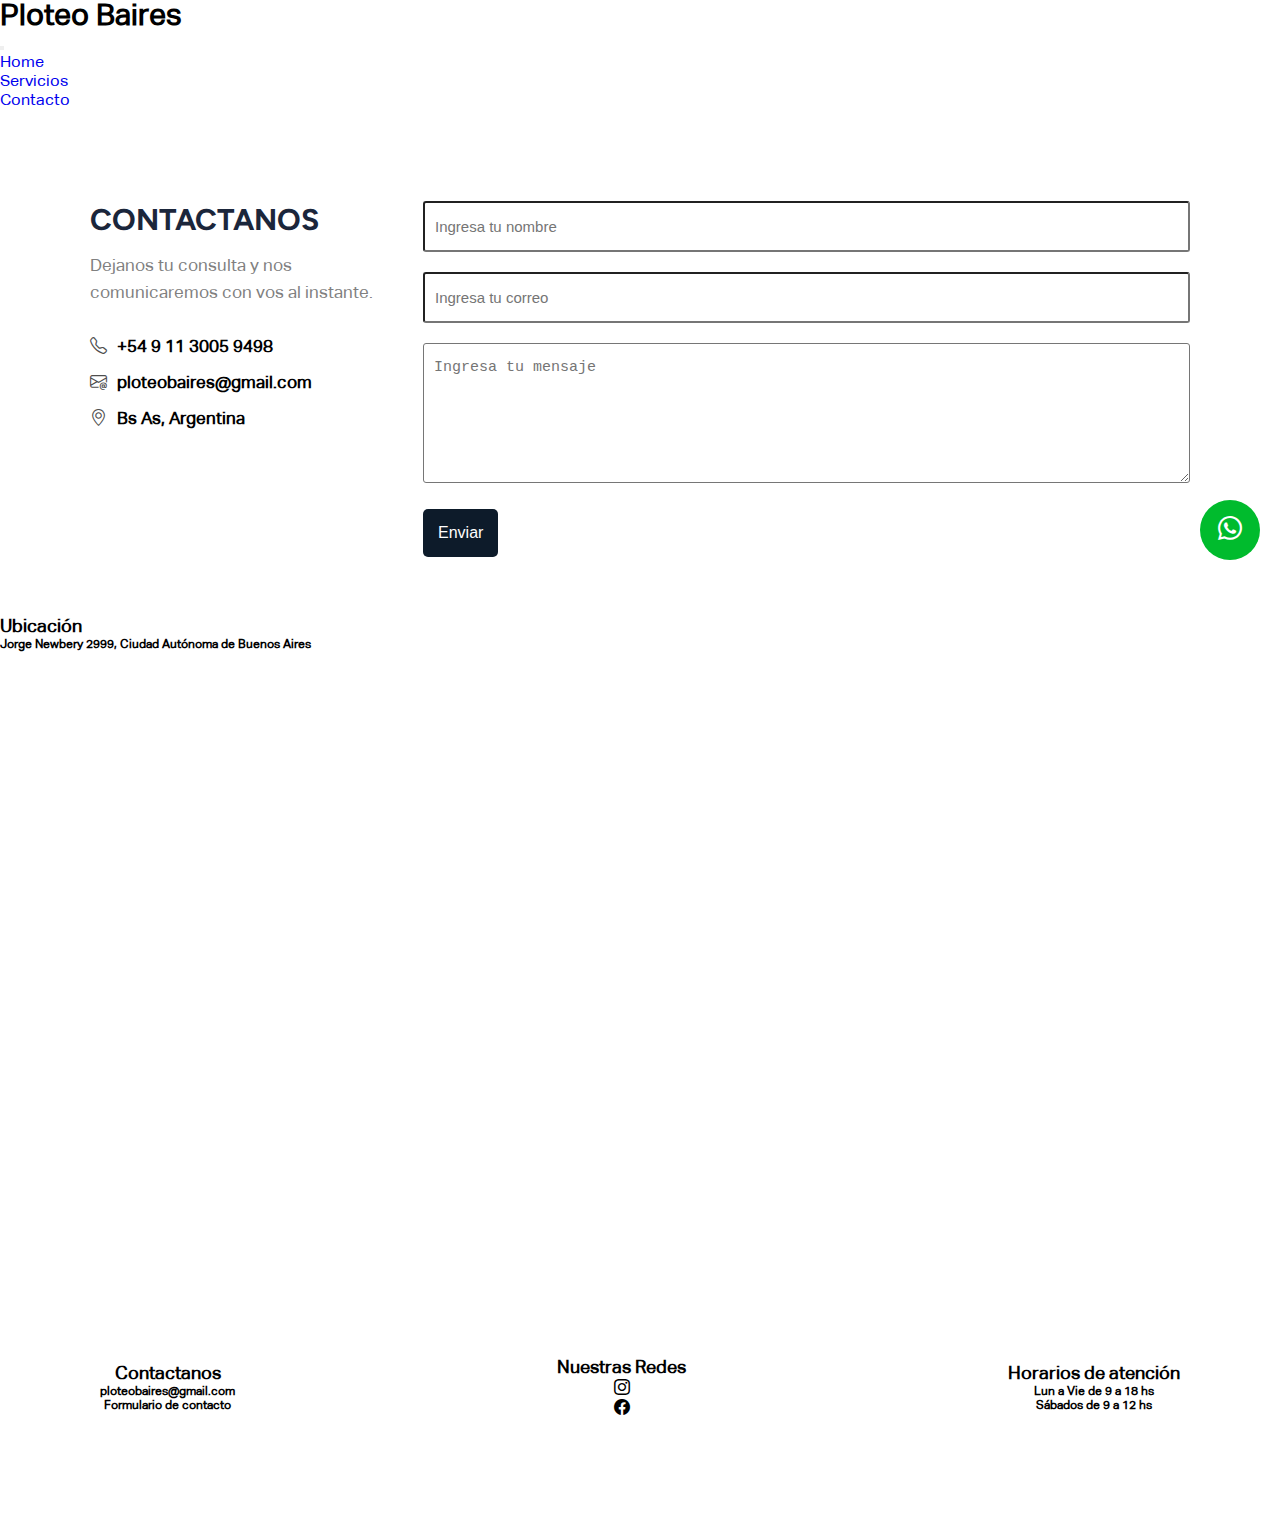
==== pages/contacto.html @ 6331b6a5 "se cambiaron datos de contacto" ====
<!DOCTYPE html>
<html lang="en">

<head>
  <meta charset="UTF-8">
  <meta http-equiv="X-UA-Compatible" content="IE=edge">
  <meta name="viewport" content="width=device-width, initial-scale=1.0">
  <link href="https://cdn.jsdelivr.net/npm/bootstrap@5.3.0-alpha3/dist/css/bootstrap.min.css" rel="stylesheet"
    integrity="sha384-KK94CHFLLe+nY2dmCWGMq91rCGa5gtU4mk92HdvYe+M/SXH301p5ILy+dN9+nJOZ" crossorigin="anonymous">
  <link rel="stylesheet" href="https://cdn.jsdelivr.net/npm/bootstrap-icons@1.10.5/font/bootstrap-icons.css">
  <link href="https://unpkg.com/aos@2.3.1/dist/aos.css" rel="stylesheet">
  <link rel="preconnect" href="https://fonts.googleapis.com">
  <link rel="preconnect" href="https://fonts.gstatic.com" crossorigin>
  <link href="https://fonts.googleapis.com/css2?family=Amatic+SC:wght@400;700&family=Figtree:wght@700&family=Geologica:wght@500&family=Urbanist:wght@100&display=swap" rel="stylesheet">
  <link rel="stylesheet" href="../css/main.css">
  <meta name="description" content="Contactanos para poder enviarte un presupuesto adaptado a tus proyectos">
  <title>Nuestros datos de contacto</title>
</head>

<body class="div-fondo">

  <header class="navbar navbar-expand-lg bg-body-tertiary">
    <div class="container">
      <a class="navbar-brand" href="#">
        <h1>Ploteo Baires</h1>
      </a>
      <button class="navbar-toggler" type="button" data-bs-toggle="collapse" data-bs-target="#navbarNav"
        aria-controls="navbarNav" aria-expanded="false" aria-label="Toggle navigation">
        <span class="navbar-toggler-icon"></span>
      </button>
      <nav class="collapse navbar-collapse justify-content-center" id="navbarNav">
        <ul class="navbar-nav">
          <li class="nav-item">
            <a class="nav-link active" aria-current="page" href="../index.html">Home</a>
          </li>
          <!-- <li class="nav-item">
            <a class="nav-link" href="nosotros.html">Nosotros</a>
          </li>
          <li class="nav-item">
            <a class="nav-link" href="productos.html">Productos</a>
          </li> -->
          <li class="nav-item">
            <a class="nav-link" href="servicios.html">Servicios</a>
          </li>
          <li class="nav-item">
            <a class="nav-link" href="contacto.html">Contacto</a>
          </li>
        </ul>
      </nav>
    </div>
  </header>

  <main>

    <div class="caja-wp">
      <a href="https://walink.co/87fef9" target="_blank"><i class="bi bi-whatsapp"></i></a>
  </div>

    <!-- -----------formulario----------------- -->

    <div class="container-form">

      <div class="info-form">
        <h2>CONTACTANOS</h2>
        <p>Dejanos tu consulta y nos comunicaremos con vos al instante.</p>
        <a href="https://walink.co/87fef9"><i class="bi bi-telephone"></i>+54 9 11 3005 9498</a>
        <a href="https://mail.google.com/mail/u/0/?ogbl#inbox"><i class="bi bi-envelope-at"></i>ploteobaires@gmail.com</a>
        <a href="#ubicacion"><i class="bi bi-geo-alt"></i>Bs As, Argentina</a>
      </div>
      <form action="#" autocomplete="off"> <input type="text" name="Nombre" placeholder="Ingresa tu nombre"
          class="campo"> <input type="email" name="email" placeholder="Ingresa tu correo" class="campo"><textarea
          name="mensaje" placeholder="Ingresa tu mensaje"></textarea> <input type="submit" name="enviar" value="Enviar"
          class="btn-enviar">
      </form>

    </div>


    <!-- ------------mapa--------------- -->

    <section class="mapa" id="ubicacion">

      <h2>Ubicación</h2>
      <h3>Jorge Newbery 2999, Ciudad Autónoma de Buenos Aires</h3>

      <iframe
        src="https://www.google.com/maps/embed?pb=!1m18!1m12!1m3!1d3285.073767229154!2d-58.44830308856715!3d-34.57699997285107!2m3!1f0!2f0!3f0!3m2!1i1024!2i768!4f13.1!3m3!1m2!1s0x95bcb5ea1e71a8f7%3A0x324980c06b685a67!2sJorge%20Newbery%202999%2C%20C1426CYC%20CABA!5e0!3m2!1ses!2sar!4v1682470802626!5m2!1ses!2sar"
        width="1440" height="600" style="border:0;" allowfullscreen="" loading="lazy"
        referrerpolicy="no-referrer-when-downgrade"></iframe>

    </section>

  </main>

  <footer class="footer">

    <div>
      <h2>Contactanos</h2>
      <h3><a href="https://mail.google.com/mail/u/0/?ogbl#inbox" target="_blank">ploteobaires@gmail.com</a>
      </h3>
      <h4><a href="contacto.html" target="_blank">Formulario de contacto</a></h4>
    </div>

    <div>
      <h2>Nuestras Redes</h2>
      <ul class="list-redes">
        <li class="list-redes-item">
          <a class="link-redes" href="https://instagram.com/ploteobaires" target="_blank
  "><span class="texto-redes">Instagram</span><i class="bi bi-instagram redes-icono"></i></a>
        </li>
        <a class="link-redes" href="https://www.facebook.com/ploteo.baires/" target="_blank
  "><span class="texto-redes">Facebook</span><i class="bi bi-facebook redes-icono"></i></a>
        </li>
      </ul>
    </div>

    <div>
      <h2>Horarios de atención</h2>
      <h3>Lun a Vie de 9 a 18 hs</h3>
      <h4>Sábados de 9 a 12 hs</h4>
    </div>

  </footer>

  <script src="https://cdn.jsdelivr.net/npm/bootstrap@5.3.0-alpha3/dist/js/bootstrap.bundle.min.js"
    integrity="sha384-ENjdO4Dr2bkBIFxQpeoTz1HIcje39Wm4jDKdf19U8gI4ddQ3GYNS7NTKfAdVQSZe"
    crossorigin="anonymous"></script>

  <script src="https://unpkg.com/aos@2.3.1/dist/aos.js"></script>

  <script>
    AOS.init();
  </script>

</body>

</html>
---- css/main.css ----
* {
  margin: 0%;
  padding: 0%;
  box-sizing: border-box;
}

ul,
ol {
  list-style: none;
}

@font-face {
  font-family: Aktiv;
  src: url("../fonts/AktivGrotesk-Regular.ttf");
}
a {
  text-decoration: none;
}
a:hover {
  color: #cbcbcb;
}

.btn {
  padding: 15px;
  font-size: 16px;
  border: none;
  outline: 0px;
  background: #0d1b2a;
  color: #ffffff;
  border-radius: 20px;
  cursor: pointer;
  transition: all 300ms ease;
}
.btn:hover {
  background: #dedede;
  color: #cbcbcb;
}

.btn__ligth {
  background-color: aliceblue;
  border: none;
  color: azure;
}
.btn__ligth:hover {
  background-color: aquamarine;
}
.btn__black {
  background-color: black;
  color: beige;
}
.btn__black:hover {
  background-color: bisque;
  color: black;
}

.contenedor {
  display: flex;
  justify-content: center;
  align-items: center;
}

header {
  background-color: white;
  color: black;
}

/* comentarios con alt + shift + a */
/* o seleccionando: control + barra (/) */
h1 {
  font-family: "Aktiv", sans-serif;
  font-size: 30px;
  color: #000000;
}

.navbar {
  font-family: "Aktiv", sans-serif;
  position: sticky;
  top: 0;
  z-index: 1;
}
.navbar a:hover {
  color: #cbcbcb;
}

.section {
  display: flex;
  justify-content: center;
  align-items: center;
  flex-wrap: wrap;
  margin: 60px;
  gap: 80px;
}

.tarjeta {
  width: 320px;
  height: 450px;
  border-radius: 5px;
  background-color: #ffffff;
  overflow: hidden;
  text-align: center;
  position: relative;
}
.tarjeta img {
  width: 100%;
  height: 250px;
  margin-bottom: 15px;
}
.tarjeta-cont {
  color: grey;
  display: flex;
  flex-direction: column;
  padding: 10px;
}

.palabra-destacada {
  font-family: "Figtree", sans-serif;
  font-size: 20px;
  color: #1b263b;
}

.button {
  padding: 5px;
  font-size: 16px;
  border: none;
  outline: 0px;
  background: #0d1b2a;
  color: #ffffff;
  border-radius: 20px;
  cursor: pointer;
  transition: all 300ms ease;
}
.button:hover {
  background: #dedede;
  color: #cbcbcb;
}

.btn-card {
  margin-top: 10px;
}

@media (min-width: 768px) {
  .section {
    display: flex;
    justify-content: center;
    align-items: center;
    flex-direction: column;
  }
  .tarjeta {
    width: 480px;
    height: 600px;
    background-color: #ffffff;
    border-radius: 10px;
    overflow: hidden;
    text-align: center;
    position: relative;
  }
  .tarjeta img {
    width: 100%;
    height: 375px;
  }
}
@media (min-width: 1200px) {
  .section {
    display: flex;
    justify-content: center;
    align-items: center;
    flex-direction: row;
    margin: 60px;
    gap: 60px;
  }
  .tarjeta {
    width: 320px;
    height: 450px;
    background-color: #ffffff;
    border-radius: 10px;
    overflow: hidden;
    text-align: center;
    position: relative;
  }
  .tarjeta img {
    width: 100%;
    height: 250px;
  }
}
.footer {
  background-color: #ffffff;
  display: flex;
  justify-content: center;
  align-items: center;
  flex-direction: column;
  text-align: center;
  padding: 100px;
  gap: 50px;
  flex-wrap: wrap;
}

footer div a {
  color: #000000;
}
footer div a:hover {
  color: #cbcbcb;
}

h2 {
  font-size: 18px;
  color: #000000;
}

h3,
h4 {
  font-size: 12px;
  color: #000000;
}

.texto-redes {
  display: flex;
  justify-content: center;
  align-items: center;
}

.link-redes {
  display: flex;
  justify-content: center;
  align-items: center;
  gap: 10px;
}

.texto-redes {
  display: none;
}

@media (min-width: 768px) {
  .footer {
    display: flex;
    flex-direction: row;
    justify-content: space-between;
  }
  .texto-redes {
    display: none;
  }
}
body {
  font-family: "Aktiv", sans-serif;
  font-size: 16px;
  color: #252422;
  background-color: #fffcf2;
  overflow-x: hidden;
  margin: 0%;
}

/* ------img fondo------- */
.div-fondo {
  background: #ffffff;
}

/* portada con efecto parallax */
/* -----whatsapp----- */
.caja-wp {
  background-color: #00bb2d;
  min-width: 60px;
  height: 60px;
  border-radius: 100px;
  margin: 0;
  display: flex;
  flex-direction: column;
  justify-content: center;
  align-items: center;
  position: fixed;
  top: 500px;
  right: 20px;
  z-index: 1;
}
.caja-wp i {
  font-size: 1.5rem;
  color: #ffffff;
}

.c-title {
  font-size: 30px;
  font-family: "Figtree", sans-serif;
  color: #1b263b;
}

.c-text {
  font-size: 17px;
  color: grey;
}

.rotate-vert-center {
  animation: rotate-vert-center 2s cubic-bezier(0.455, 0.03, 0.515, 0.955) 1s both;
}
@keyframes rotate-vert-center {
  0% {
    transform: rotateY(0);
  }
  100% {
    transform: rotateY(360deg);
  }
}
.sobre-productos {
  padding: 16px;
  margin-top: 60px;
}

.sobre-titulo {
  display: flex;
  justify-content: center;
  align-items: center;
  font-family: "Figtree", sans-serif;
  font-size: 30px;
  font-weight: bold;
  color: #1b263b;
}

.sobre-articulo-texto {
  display: flex;
  justify-content: center;
  align-items: center;
  font-size: 17px;
  font-weight: bold;
  color: grey;
}

.cont-vid-productos {
  display: flex;
  justify-content: center;
  align-items: center;
}

@media (min-width: 768px) {
  .cont-vid-productos {
    display: flex;
    justify-content: center;
    align-items: center;
  }
  .cont-vid-productos video {
    width: 700px;
    height: 500px;
    -o-object-fit: cover;
       object-fit: cover;
  }
}
.c-azul {
  font-family: "Figtree", sans-serif;
  color: #1b263b;
  font-size: 30px;
}

.c-gris {
  font-size: 17px;
  color: grey;
}

.btn-gris {
  padding: 15px;
  font-size: 16px;
  border: none;
  outline: 0px;
  background: #0d1b2a;
  color: #ffffff;
  border-radius: 20px;
  cursor: pointer;
  transition: all 300ms ease;
}
.btn-gris:hover {
  background: #dedede;
  color: #cbcbcb;
}

.container-form {
  margin-top: 60px;
}
.container-form h2 {
  display: flex;
  justify-content: center;
  align-items: center;
  margin-bottom: 15px;
  font-family: "Figtree", sans-serif;
  font-size: 30px;
  color: #1b263b;
}
.container-form p {
  display: flex;
  justify-content: center;
  align-items: center;
  font-size: 17px;
  color: grey;
  line-height: 1.6;
  margin-bottom: 30px;
}
.container-form a {
  font-size: 17px;
  display: flex;
  justify-content: center;
  align-items: center;
  text-decoration: none;
  width: 100%;
  margin-bottom: 15px;
  color: #000000;
  font-weight: 700;
}
.container-form a:hover {
  color: #cbcbcb;
}
.container-form a i {
  color: #4e4e4e;
  margin-right: 10px;
}
.container-form a i:hover {
  color: #cbcbcb;
}
.container-form form .campo,
.container-form textarea {
  width: 767px;
  padding: 15px 10px;
  font-size: 15px;
  border: 1px solid color rgb(0, 0, 0);
  margin-bottom: 20px;
  border-radius: 3px;
  outline: 0px;
}
.container-form form .campo textarea,
.container-form textarea textarea {
  width: 767px;
  min-height: 140px;
  max-height: 150px;
  border: 1px solid color rgb(0, 0, 0);
}
.container-form form textarea {
  min-height: 140px;
  max-height: 150px;
}
.container-form .btn-enviar {
  padding: 15px;
  font-size: 16px;
  border: none;
  outline: 0px;
  background: #0d1b2a;
  color: #ffffff;
  border-radius: 5px;
  cursor: pointer;
  transition: all 300ms ease;
}
.container-form .btn-enviar:hover {
  background: #dedede;
  color: #cbcbcb;
}

.mapa {
  margin-top: 60px;
}

@media (min-width: 768px) {
  .container-form {
    width: 100%;
    max-width: 1100px;
    margin: auto;
    display: grid;
    grid-template-columns: repeat(2, 1fr);
    gap: 50px;
    margin-top: 90px;
  }
  .container-form h2 {
    display: inline-block;
    margin-bottom: 15px;
  }
  .container-form p {
    line-height: 1.6;
    margin-bottom: 30px;
  }
  .container-form a {
    display: inline-block;
    text-decoration: none;
  }
}/*# sourceMappingURL=main.css.map */
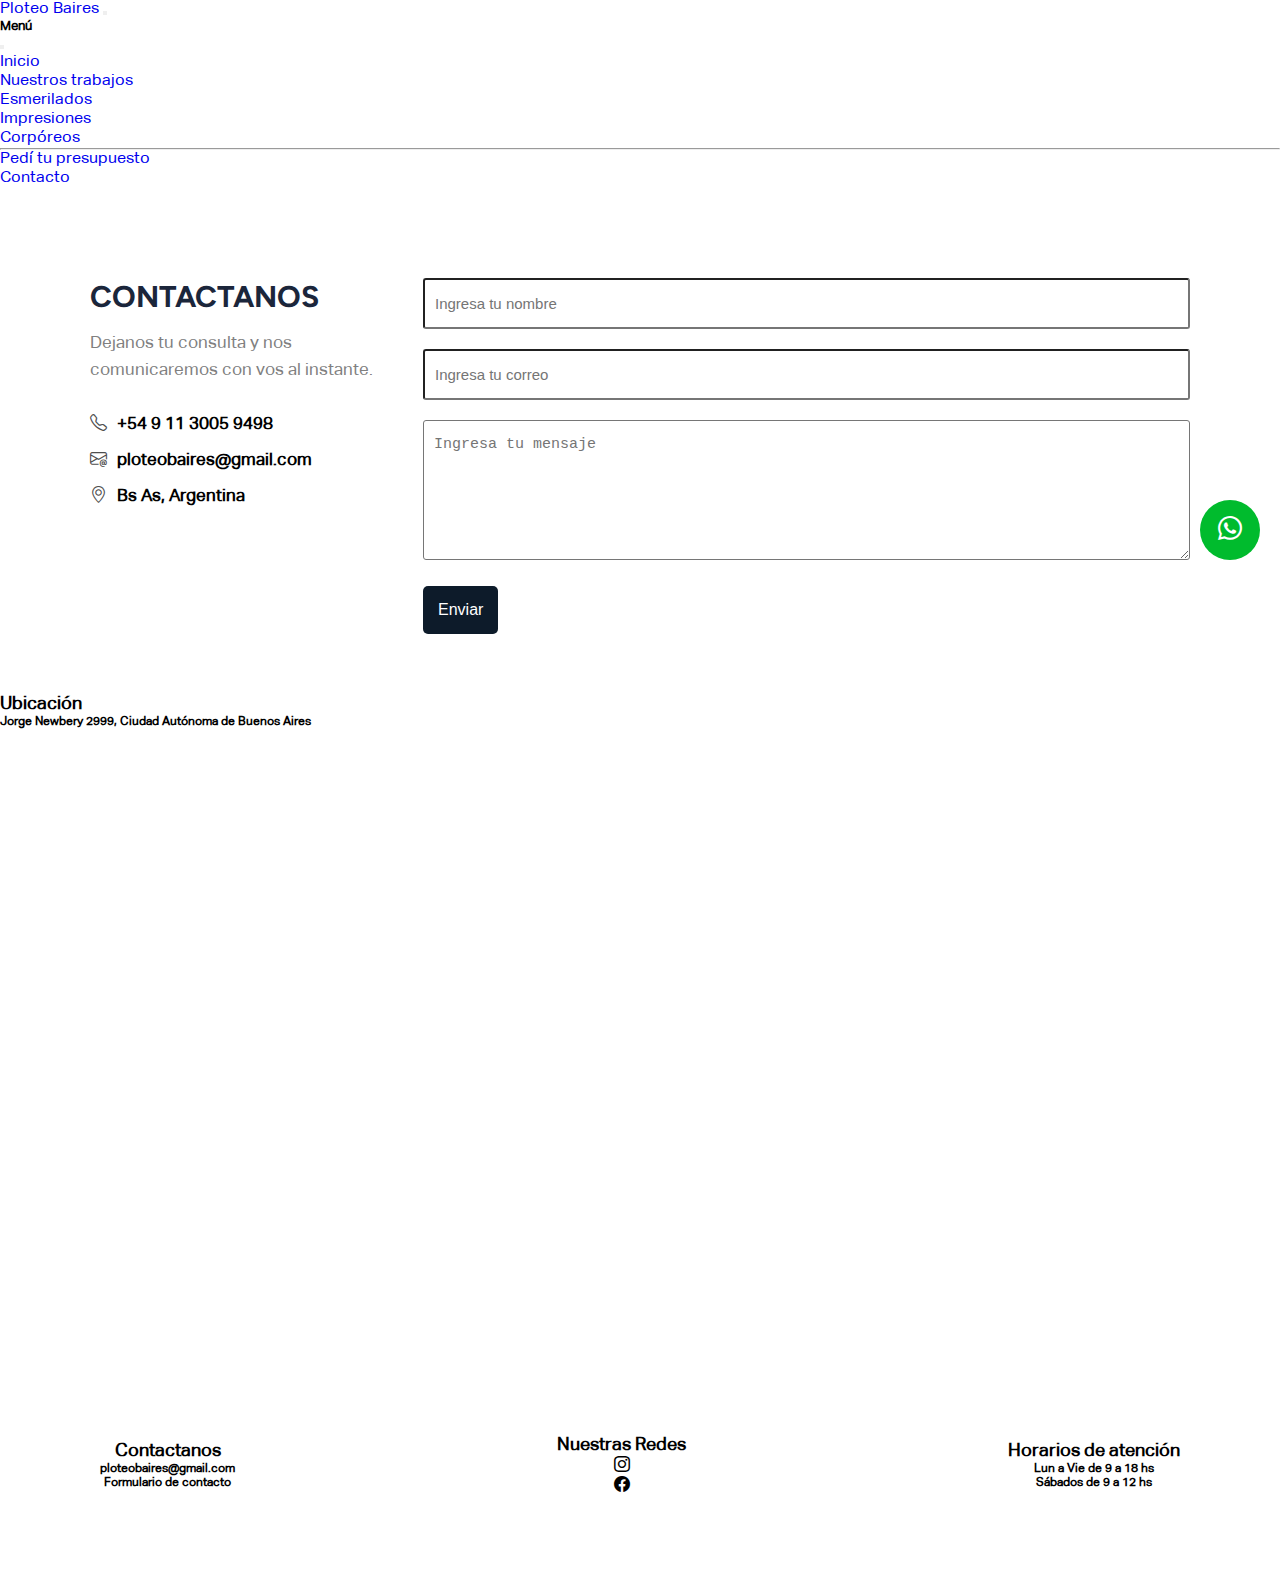
==== commit b9aa358f: "se modificó la nav" ====
--- a/pages/contacto.html
+++ b/pages/contacto.html
@@ -19,36 +19,53 @@
 
 <body class="div-fondo">
 
-  <header class="navbar navbar-expand-lg bg-body-tertiary">
-    <div class="container">
-      <a class="navbar-brand" href="#">
-        <h1>Ploteo Baires</h1>
-      </a>
-      <button class="navbar-toggler" type="button" data-bs-toggle="collapse" data-bs-target="#navbarNav"
-        aria-controls="navbarNav" aria-expanded="false" aria-label="Toggle navigation">
-        <span class="navbar-toggler-icon"></span>
-      </button>
-      <nav class="collapse navbar-collapse justify-content-center" id="navbarNav">
-        <ul class="navbar-nav">
-          <li class="nav-item">
-            <a class="nav-link active" aria-current="page" href="../index.html">Home</a>
-          </li>
-          <!-- <li class="nav-item">
-            <a class="nav-link" href="nosotros.html">Nosotros</a>
-          </li>
-          <li class="nav-item">
-            <a class="nav-link" href="productos.html">Productos</a>
-          </li> -->
-          <li class="nav-item">
-            <a class="nav-link" href="servicios.html">Servicios</a>
-          </li>
-          <li class="nav-item">
-            <a class="nav-link" href="contacto.html">Contacto</a>
-          </li>
-        </ul>
-      </nav>
+  <header class="navbar navbar-dark bg-dark fixed-top">
+    <div class="container-fluid">
+        <a class="navbar-brand" href="#">Ploteo Baires</a>
+        <button class="navbar-toggler" type="button" data-bs-toggle="offcanvas"
+            data-bs-target="#offcanvasDarkNavbar" aria-controls="offcanvasDarkNavbar"
+            aria-label="Toggle navigation">
+            <span class="navbar-toggler-icon"></span>
+        </button>
+        <div class="offcanvas offcanvas-end text-bg-dark" tabindex="-1" id="offcanvasDarkNavbar"
+            aria-labelledby="offcanvasDarkNavbarLabel">
+            <div class="offcanvas-header">
+                <h5 class="offcanvas-title" id="offcanvasDarkNavbarLabel">Menú</h5>
+                <button type="button" class="btn-close btn-close-white" data-bs-dismiss="offcanvas"
+                    aria-label="Close"></button>
+            </div>
+            <div class="offcanvas-body">
+                <ul class="navbar-nav justify-content-end flex-grow-1 pe-3">
+                    <li class="nav-item">
+                        <a class="nav-link active" aria-current="page" href="../index.html">Inicio</a>
+                    </li>
+                    <li class="nav-item dropdown">
+                        <a class="nav-link dropdown-toggle" href="#" role="button" data-bs-toggle="dropdown"
+                            aria-expanded="false">
+                            Nuestros trabajos
+                        </a>
+                        <ul class="dropdown-menu dropdown-menu-dark">
+                            <li><a class="dropdown-item" href="#">Esmerilados</a></li>
+                            <li><a class="dropdown-item" href="#">Impresiones</a></li>
+                            <li><a class="dropdown-item" href="#">Corpóreos</a></li>
+                            <hr class="dropdown-divider">
+                    </li>
+                    <li><a class="dropdown-item" href="#">Pedí tu presupuesto</a></li>
+                </ul>
+                </li>
+                <li class="nav-item">
+                    <a class="nav-link" href="contacto.html">Contacto</a>
+                </li>
+                </ul>
+                <!-- <form class="d-flex mt-3" role="search">
+        <input class="form-control me-2" type="search" placeholder="Search" aria-label="Search">
+        <button class="btn btn-success" type="submit">Search</button>
+      </form> -->
+            </div>
+        </div>
     </div>
-  </header>
+    </nav>
+</header>
 
   <main>
 
--- a/css/main.css
+++ b/css/main.css
@@ -17,7 +17,7 @@
   text-decoration: none;
 }
 a:hover {
-  color: #cbcbcb;
+  color: #E0E1DD;
 }
 
 .btn {
@@ -25,7 +25,7 @@
   font-size: 16px;
   border: none;
   outline: 0px;
-  background: #0d1b2a;
+  background: #0D1B2A;
   color: #ffffff;
   border-radius: 20px;
   cursor: pointer;
@@ -33,7 +33,7 @@
 }
 .btn:hover {
   background: #dedede;
-  color: #cbcbcb;
+  color: #E0E1DD;
 }
 
 .btn__ligth {
@@ -79,7 +79,7 @@
   z-index: 1;
 }
 .navbar a:hover {
-  color: #cbcbcb;
+  color: #E0E1DD;
 }
 
 .section {
@@ -123,7 +123,7 @@
   font-size: 16px;
   border: none;
   outline: 0px;
-  background: #0d1b2a;
+  background: #0D1B2A;
   color: #ffffff;
   border-radius: 20px;
   cursor: pointer;
@@ -131,7 +131,7 @@
 }
 .button:hover {
   background: #dedede;
-  color: #cbcbcb;
+  color: #E0E1DD;
 }
 
 .btn-card {
@@ -198,7 +198,7 @@
   color: #000000;
 }
 footer div a:hover {
-  color: #cbcbcb;
+  color: #E0E1DD;
 }
 
 h2 {
@@ -356,7 +356,7 @@
   font-size: 16px;
   border: none;
   outline: 0px;
-  background: #0d1b2a;
+  background: #0D1B2A;
   color: #ffffff;
   border-radius: 20px;
   cursor: pointer;
@@ -364,7 +364,7 @@
 }
 .btn-gris:hover {
   background: #dedede;
-  color: #cbcbcb;
+  color: #E0E1DD;
 }
 
 .container-form {
@@ -400,14 +400,14 @@
   font-weight: 700;
 }
 .container-form a:hover {
-  color: #cbcbcb;
+  color: #E0E1DD;
 }
 .container-form a i {
   color: #4e4e4e;
   margin-right: 10px;
 }
 .container-form a i:hover {
-  color: #cbcbcb;
+  color: #E0E1DD;
 }
 .container-form form .campo,
 .container-form textarea {
@@ -435,7 +435,7 @@
   font-size: 16px;
   border: none;
   outline: 0px;
-  background: #0d1b2a;
+  background: #0D1B2A;
   color: #ffffff;
   border-radius: 5px;
   cursor: pointer;
@@ -443,7 +443,7 @@
 }
 .container-form .btn-enviar:hover {
   background: #dedede;
-  color: #cbcbcb;
+  color: #E0E1DD;
 }
 
 .mapa {
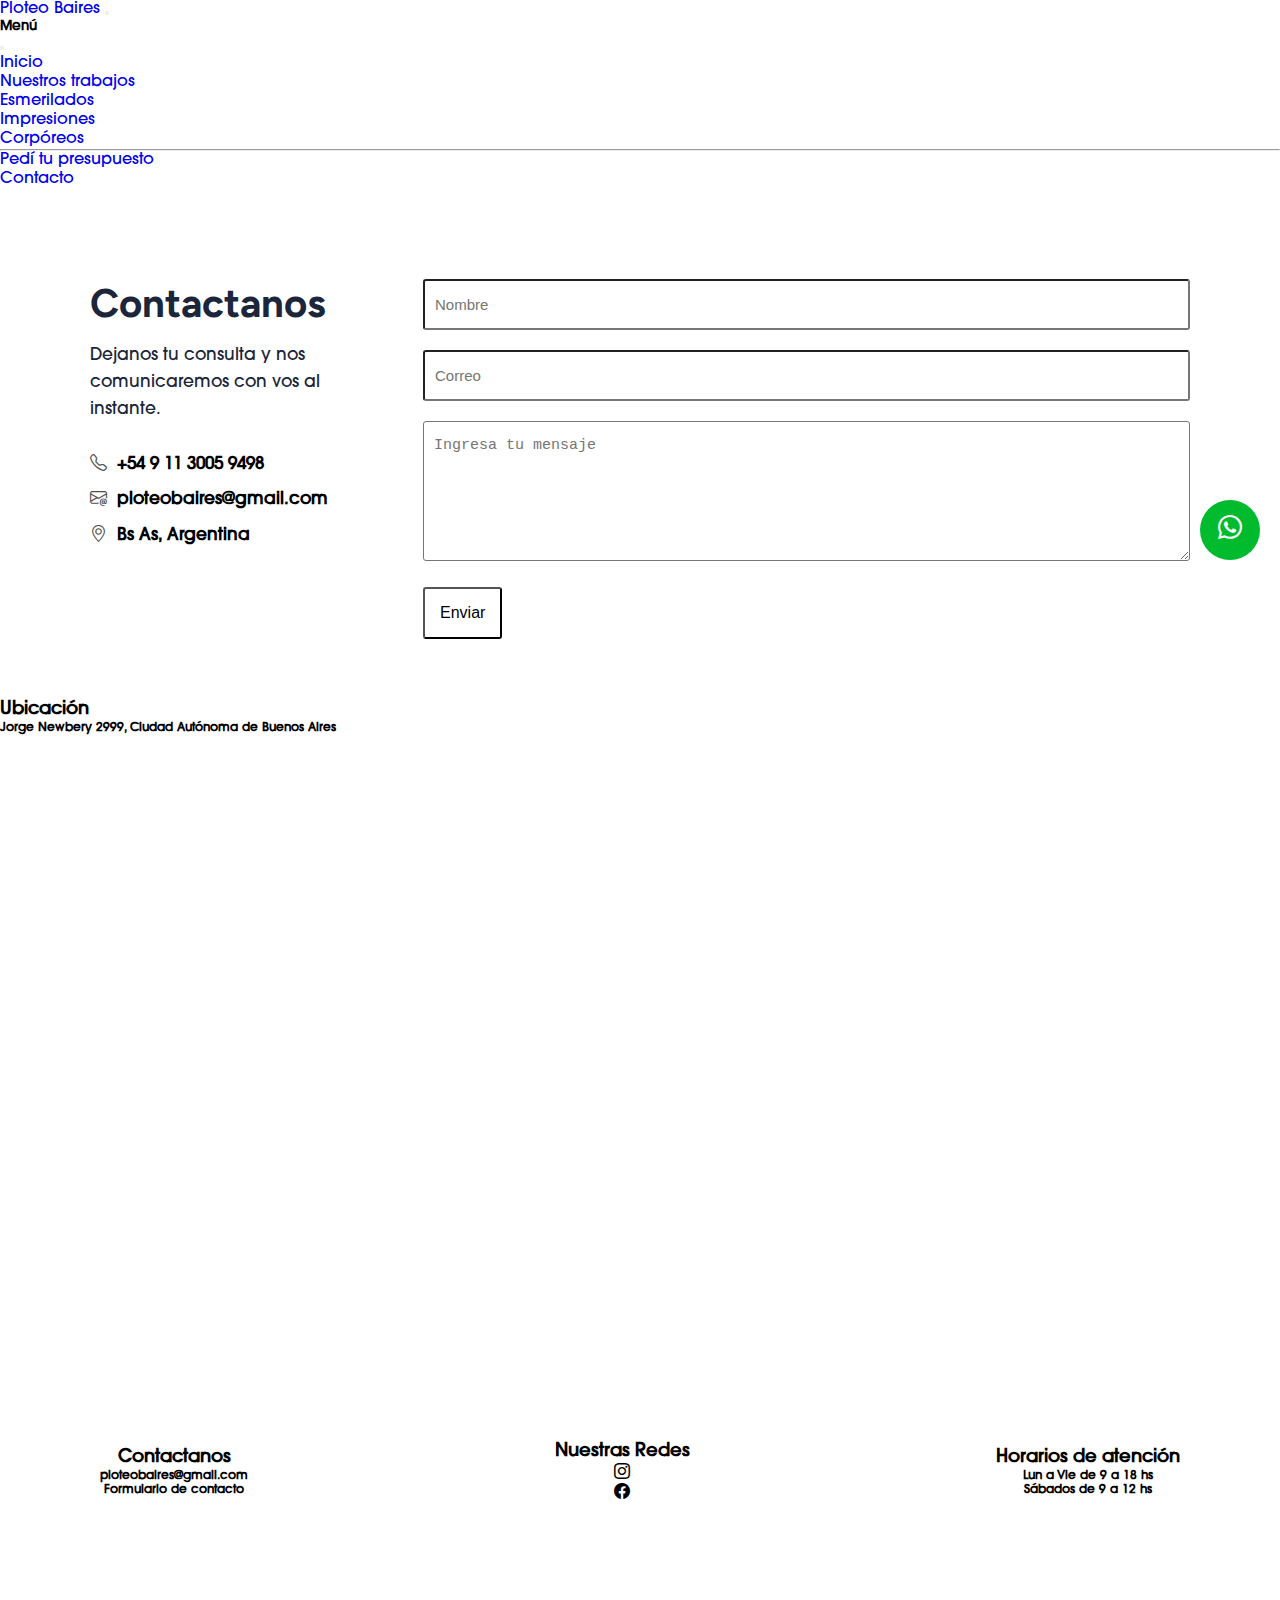
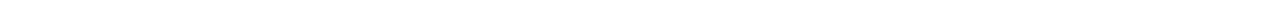
==== commit 819a1620: "se agregaron fotos" ====
--- a/pages/contacto.html
+++ b/pages/contacto.html
@@ -21,7 +21,7 @@
 
   <header class="navbar navbar-dark bg-dark fixed-top">
     <div class="container-fluid">
-        <a class="navbar-brand" href="#">Ploteo Baires</a>
+        <a class="navbar-brand" href="../index.html">Ploteo Baires</a>
         <button class="navbar-toggler" type="button" data-bs-toggle="offcanvas"
             data-bs-target="#offcanvasDarkNavbar" aria-controls="offcanvasDarkNavbar"
             aria-label="Toggle navigation">
@@ -78,14 +78,14 @@
     <div class="container-form">
 
       <div class="info-form">
-        <h2>CONTACTANOS</h2>
+        <h2>Contactanos</h2>
         <p>Dejanos tu consulta y nos comunicaremos con vos al instante.</p>
         <a href="https://walink.co/87fef9"><i class="bi bi-telephone"></i>+54 9 11 3005 9498</a>
         <a href="https://mail.google.com/mail/u/0/?ogbl#inbox"><i class="bi bi-envelope-at"></i>ploteobaires@gmail.com</a>
         <a href="#ubicacion"><i class="bi bi-geo-alt"></i>Bs As, Argentina</a>
       </div>
-      <form action="#" autocomplete="off"> <input type="text" name="Nombre" placeholder="Ingresa tu nombre"
-          class="campo"> <input type="email" name="email" placeholder="Ingresa tu correo" class="campo"><textarea
+      <form action="#" autocomplete="off"> <input type="text" name="Nombre" placeholder="Nombre"
+          class="campo"> <input type="email" name="email" placeholder="Correo" class="campo"><textarea
           name="mensaje" placeholder="Ingresa tu mensaje"></textarea> <input type="submit" name="enviar" value="Enviar"
           class="btn-enviar">
       </form>
--- a/css/main.css
+++ b/css/main.css
@@ -10,8 +10,8 @@
 }
 
 @font-face {
-  font-family: Aktiv;
-  src: url("../fonts/AktivGrotesk-Regular.ttf");
+  font-family: ITCavant;
+  src: url("../fonts/ITC Avant Garde Gothic Pro-Medium.otf");
 }
 a {
   text-decoration: none;
@@ -25,7 +25,7 @@
   font-size: 16px;
   border: none;
   outline: 0px;
-  background: #0D1B2A;
+  background: #ffffff;
   color: #ffffff;
   border-radius: 20px;
   cursor: pointer;
@@ -67,13 +67,13 @@
 /* comentarios con alt + shift + a */
 /* o seleccionando: control + barra (/) */
 h1 {
-  font-family: "Aktiv", sans-serif;
+  font-family: "ITCavant", sans-serif;
   font-size: 30px;
   color: #000000;
 }
 
 .navbar {
-  font-family: "Aktiv", sans-serif;
+  font-family: "ITCavant", sans-serif;
   position: sticky;
   top: 0;
   z-index: 1;
@@ -123,7 +123,7 @@
   font-size: 16px;
   border: none;
   outline: 0px;
-  background: #0D1B2A;
+  background: #ffffff;
   color: #ffffff;
   border-radius: 20px;
   cursor: pointer;
@@ -240,7 +240,7 @@
   }
 }
 body {
-  font-family: "Aktiv", sans-serif;
+  font-family: "ITCavant", sans-serif;
   font-size: 16px;
   color: #252422;
   background-color: #fffcf2;
@@ -254,6 +254,33 @@
 }
 
 /* portada con efecto parallax */
+.portada-index {
+  background-color: #ffffff;
+  height: 850px;
+  background-image: url("../img/graf3.jpg");
+  background-repeat: no-repeat;
+  background-position: center;
+  background-attachment: fixed;
+}
+
+.portada-index2 {
+  background-color: #ffffff;
+  height: 850px;
+  background-image: url("../img/esm4.jpg");
+  background-repeat: no-repeat;
+  background-position: center;
+  background-attachment: scroll;
+}
+
+.portada-index3 {
+  background-color: #ffffff;
+  height: 850px;
+  background-image: url("../img/esm2.jpg");
+  background-repeat: no-repeat;
+  background-position: center;
+  background-attachment: unset;
+}
+
 /* -----whatsapp----- */
 .caja-wp {
   background-color: #00bb2d;
@@ -356,7 +383,7 @@
   font-size: 16px;
   border: none;
   outline: 0px;
-  background: #0D1B2A;
+  background: #ffffff;
   color: #ffffff;
   border-radius: 20px;
   cursor: pointer;
@@ -376,7 +403,7 @@
   align-items: center;
   margin-bottom: 15px;
   font-family: "Figtree", sans-serif;
-  font-size: 30px;
+  font-size: 40px;
   color: #1b263b;
 }
 .container-form p {
@@ -384,7 +411,7 @@
   justify-content: center;
   align-items: center;
   font-size: 17px;
-  color: grey;
+  color: #1b263b;
   line-height: 1.6;
   margin-bottom: 30px;
 }
@@ -414,7 +441,7 @@
   width: 767px;
   padding: 15px 10px;
   font-size: 15px;
-  border: 1px solid color rgb(0, 0, 0);
+  border: 1px solid color #000000;
   margin-bottom: 20px;
   border-radius: 3px;
   outline: 0px;
@@ -424,7 +451,7 @@
   width: 767px;
   min-height: 140px;
   max-height: 150px;
-  border: 1px solid color rgb(0, 0, 0);
+  border: 1px solid color #000000;
 }
 .container-form form textarea {
   min-height: 140px;
@@ -433,16 +460,16 @@
 .container-form .btn-enviar {
   padding: 15px;
   font-size: 16px;
-  border: none;
+  border: 1px solid color #000000;
   outline: 0px;
-  background: #0D1B2A;
-  color: #ffffff;
-  border-radius: 5px;
+  background: #ffffff;
+  color: #000000;
+  border-radius: 3px;
   cursor: pointer;
   transition: all 300ms ease;
 }
 .container-form .btn-enviar:hover {
-  background: #dedede;
+  background: #000000;
   color: #E0E1DD;
 }
 
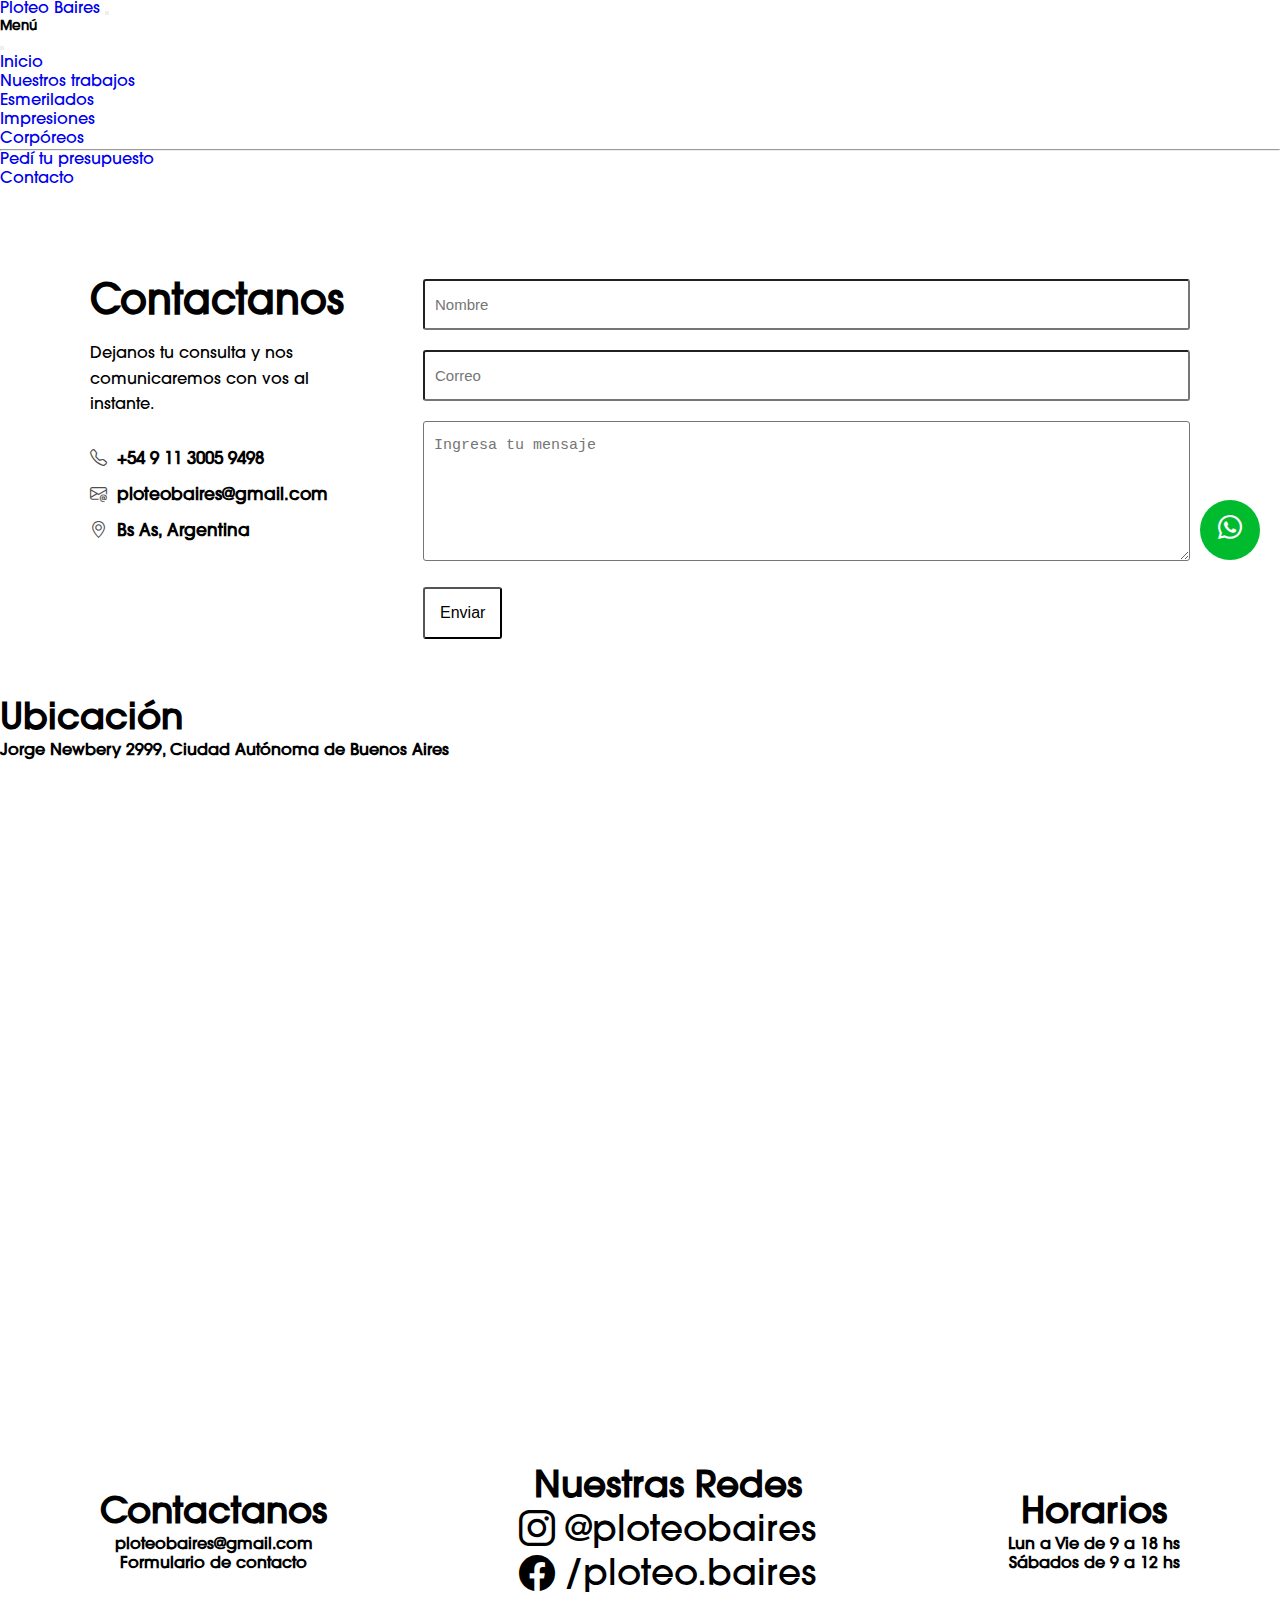
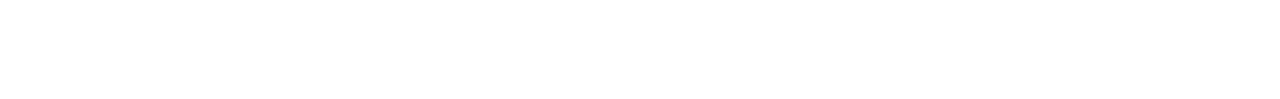
==== commit 4cf79e49: "se modificó el footer" ====
--- a/pages/contacto.html
+++ b/pages/contacto.html
@@ -112,32 +112,32 @@
   <footer class="footer">
 
     <div>
-      <h2>Contactanos</h2>
-      <h3><a href="https://mail.google.com/mail/u/0/?ogbl#inbox" target="_blank">ploteobaires@gmail.com</a>
-      </h3>
-      <h4><a href="contacto.html" target="_blank">Formulario de contacto</a></h4>
+        <h2>Contactanos</h2>
+        <h3><a href="https://mail.google.com/mail/u/0/?ogbl#inbox" target="_blank">ploteobaires@gmail.com</a>
+        </h3>
+        <h4><a href="./pages/contacto.html" target="_blank">Formulario de contacto</a></h4>
     </div>
 
     <div>
-      <h2>Nuestras Redes</h2>
-      <ul class="list-redes">
-        <li class="list-redes-item">
-          <a class="link-redes" href="https://instagram.com/ploteobaires" target="_blank
-  "><span class="texto-redes">Instagram</span><i class="bi bi-instagram redes-icono"></i></a>
-        </li>
-        <a class="link-redes" href="https://www.facebook.com/ploteo.baires/" target="_blank
-  "><span class="texto-redes">Facebook</span><i class="bi bi-facebook redes-icono"></i></a>
-        </li>
-      </ul>
+        <h2>Nuestras Redes</h2>
+        <ul class="list-redes">
+            <li class="list-redes-item">
+                <a class="link-redes" href="https://instagram.com/ploteobaires" target="_blank
+    "><i class="bi bi-instagram redes-icono"></i><span class="texto-redes">@ploteobaires</span></a>
+            </li>
+            <a class="link-redes" href="https://www.facebook.com/ploteo.baires/" target="_blank
+    "><i class="bi bi-facebook redes-icono"></i><span class="texto-redes">/ploteo.baires</span></a>
+            </li>
+        </ul>
     </div>
 
     <div>
-      <h2>Horarios de atención</h2>
-      <h3>Lun a Vie de 9 a 18 hs</h3>
-      <h4>Sábados de 9 a 12 hs</h4>
+        <h2>Horarios</h2>
+        <h3>Lun a Vie de 9 a 18 hs</h3>
+        <h4>Sábados de 9 a 12 hs</h4>
     </div>
 
-  </footer>
+</footer>
 
   <script src="https://cdn.jsdelivr.net/npm/bootstrap@5.3.0-alpha3/dist/js/bootstrap.bundle.min.js"
     integrity="sha384-ENjdO4Dr2bkBIFxQpeoTz1HIcje39Wm4jDKdf19U8gI4ddQ3GYNS7NTKfAdVQSZe"
--- a/css/main.css
+++ b/css/main.css
@@ -67,8 +67,8 @@
 /* comentarios con alt + shift + a */
 /* o seleccionando: control + barra (/) */
 h1 {
-  font-family: "ITCavant", sans-serif;
-  font-size: 30px;
+  font-family: "Arial Narrow", Arial, sans-serif;
+  font-size: 50px;
   color: #000000;
 }
 
@@ -113,9 +113,9 @@
 }
 
 .palabra-destacada {
-  font-family: "Figtree", sans-serif;
+  font-family: "ITCavant", sans-serif;
   font-size: 20px;
-  color: #1b263b;
+  color: #000000;
 }
 
 .button {
@@ -202,13 +202,13 @@
 }
 
 h2 {
-  font-size: 18px;
+  font-size: 36px;
   color: #000000;
 }
 
 h3,
 h4 {
-  font-size: 12px;
+  font-size: 16px;
   color: #000000;
 }
 
@@ -218,15 +218,15 @@
   align-items: center;
 }
 
+.list-redes {
+  font-size: 36px;
+}
+
 .link-redes {
   display: flex;
   justify-content: center;
   align-items: center;
   gap: 10px;
-}
-
-.texto-redes {
-  display: none;
 }
 
 @media (min-width: 768px) {
@@ -234,9 +234,6 @@
     display: flex;
     flex-direction: row;
     justify-content: space-between;
-  }
-  .texto-redes {
-    display: none;
   }
 }
 body {
@@ -269,7 +266,7 @@
   background-image: url("../img/esm4.jpg");
   background-repeat: no-repeat;
   background-position: center;
-  background-attachment: scroll;
+  background-attachment: fixed;
 }
 
 .portada-index3 {
@@ -304,8 +301,8 @@
 
 .c-title {
   font-size: 30px;
-  font-family: "Figtree", sans-serif;
-  color: #1b263b;
+  font-family: "ITCavant", sans-serif;
+  color: #000000;
 }
 
 .c-text {
@@ -333,10 +330,10 @@
   display: flex;
   justify-content: center;
   align-items: center;
-  font-family: "Figtree", sans-serif;
+  font-family: "ITCavant", sans-serif;
   font-size: 30px;
   font-weight: bold;
-  color: #1b263b;
+  color: #000000;
 }
 
 .sobre-articulo-texto {
@@ -368,8 +365,8 @@
   }
 }
 .c-azul {
-  font-family: "Figtree", sans-serif;
-  color: #1b263b;
+  font-family: "ITCavant", sans-serif;
+  color: #000000;
   font-size: 30px;
 }
 
@@ -402,16 +399,17 @@
   justify-content: center;
   align-items: center;
   margin-bottom: 15px;
-  font-family: "Figtree", sans-serif;
+  font-family: "ITCavant", sans-serif;
   font-size: 40px;
-  color: #1b263b;
+  color: #000000;
 }
 .container-form p {
   display: flex;
   justify-content: center;
   align-items: center;
-  font-size: 17px;
-  color: #1b263b;
+  font-family: "ITCavant", sans-serif;
+  font-size: 16px;
+  color: #000000;
   line-height: 1.6;
   margin-bottom: 30px;
 }
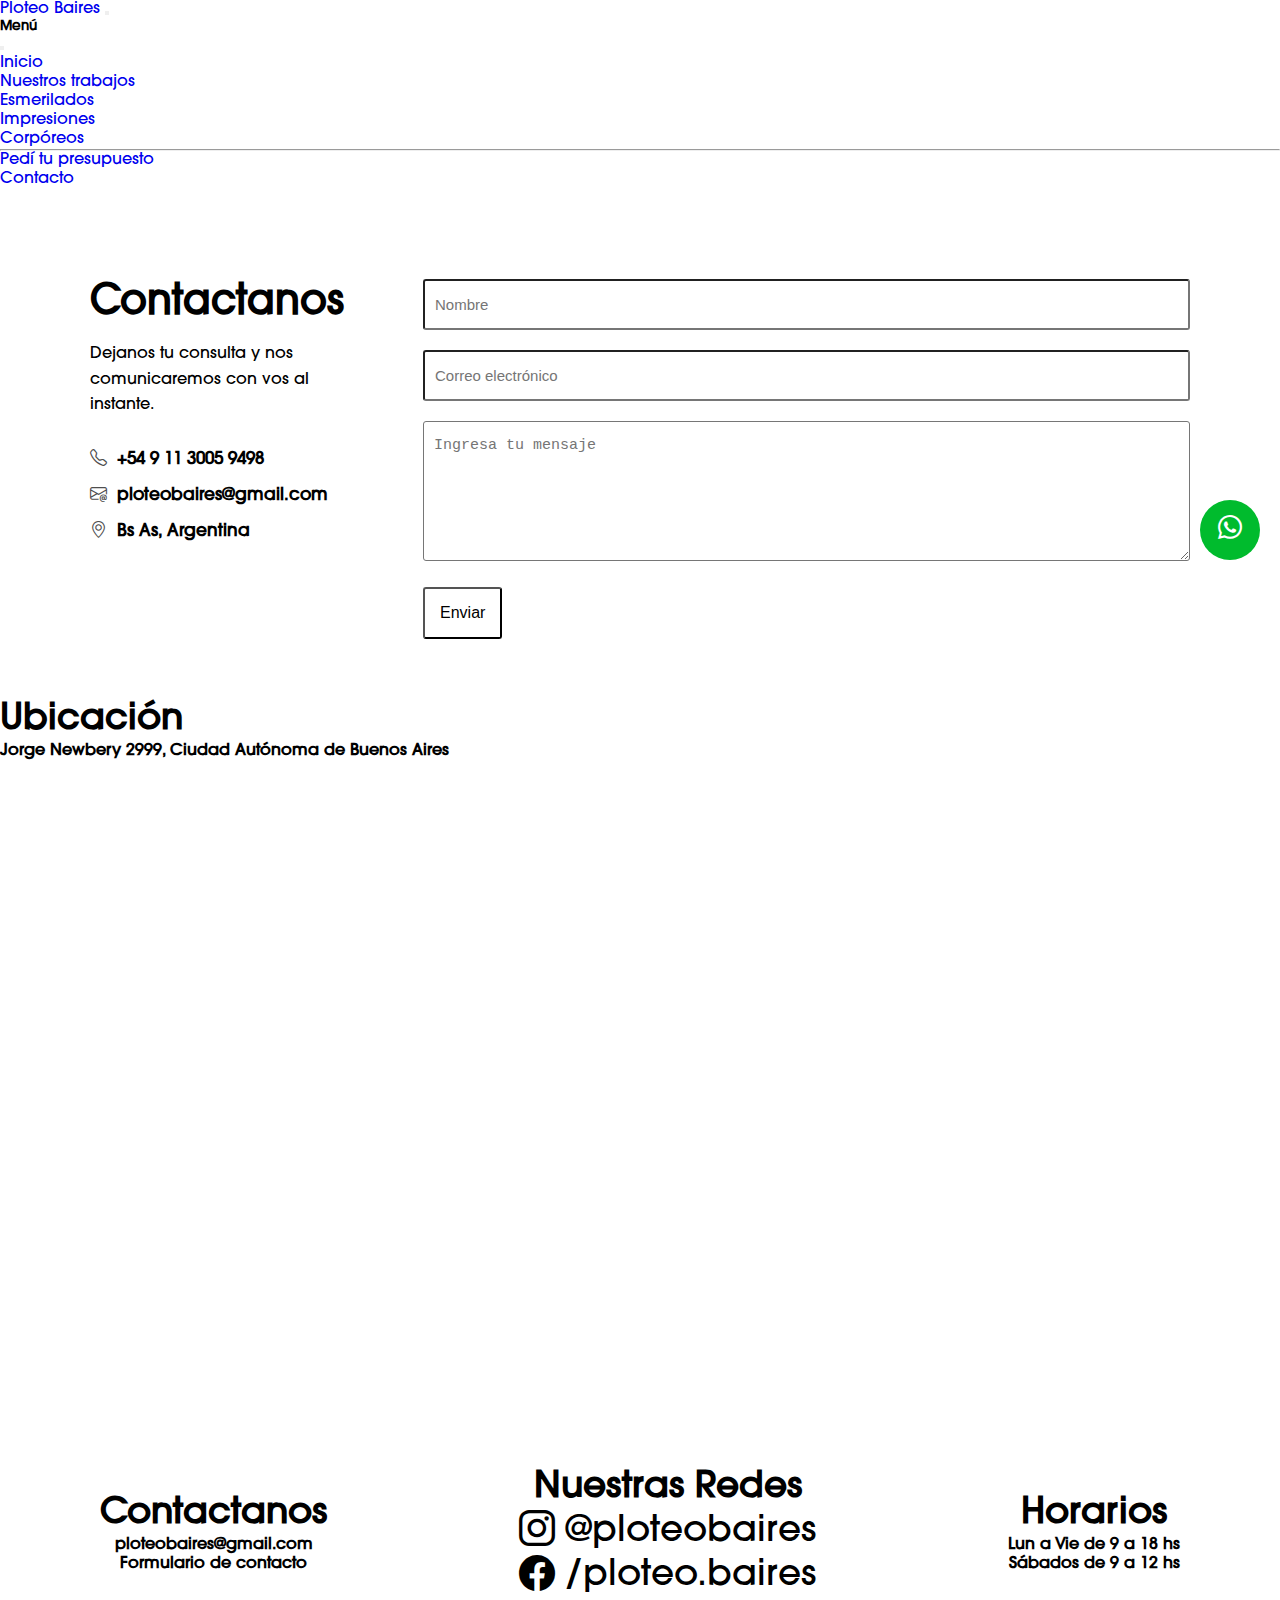
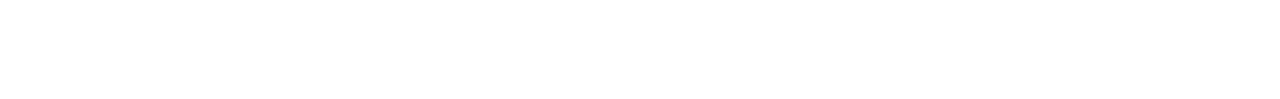
==== commit a3cef51b: "curso js" ====
--- a/pages/contacto.html
+++ b/pages/contacto.html
@@ -85,7 +85,7 @@
         <a href="#ubicacion"><i class="bi bi-geo-alt"></i>Bs As, Argentina</a>
       </div>
       <form action="#" autocomplete="off"> <input type="text" name="Nombre" placeholder="Nombre"
-          class="campo"> <input type="email" name="email" placeholder="Correo" class="campo"><textarea
+          class="campo"> <input type="email" name="email" placeholder="Correo electrónico" class="campo"><textarea
           name="mensaje" placeholder="Ingresa tu mensaje"></textarea> <input type="submit" name="enviar" value="Enviar"
           class="btn-enviar">
       </form>
--- a/css/main.css
+++ b/css/main.css
@@ -275,7 +275,7 @@
   background-image: url("../img/esm2.jpg");
   background-repeat: no-repeat;
   background-position: center;
-  background-attachment: unset;
+  background-attachment: fixed;
 }
 
 /* -----whatsapp----- */
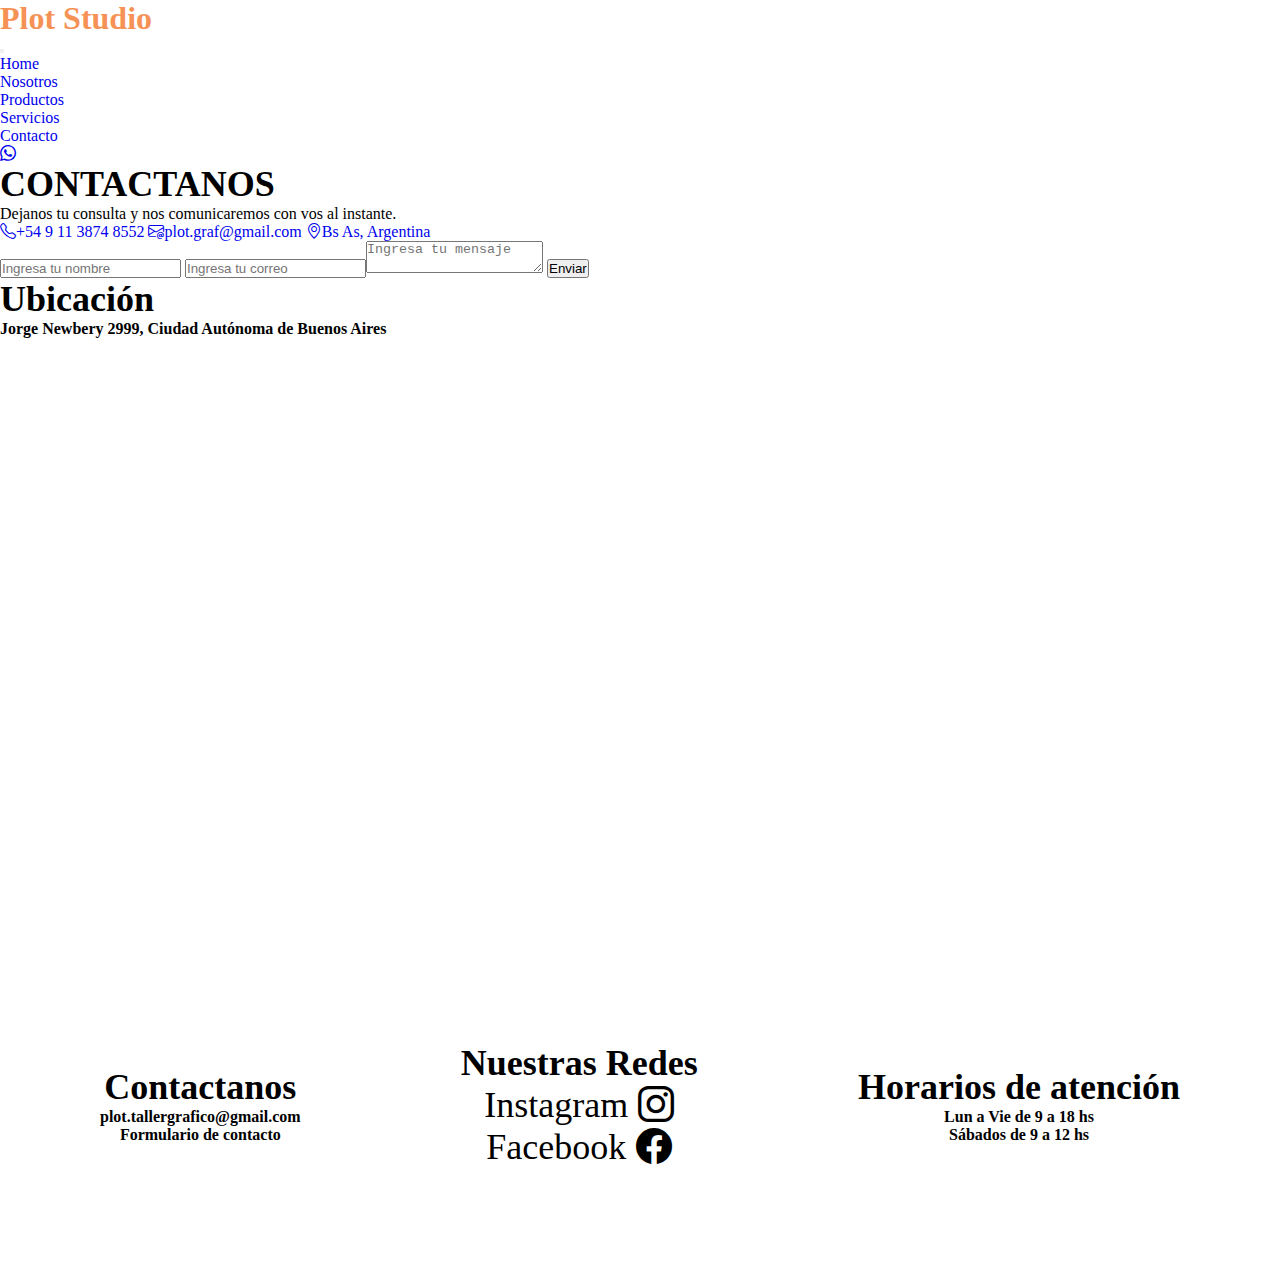
==== commit f8631c64: "se modificaron detalles del sitio" ====
--- a/pages/contacto.html
+++ b/pages/contacto.html
@@ -19,73 +19,56 @@
 
 <body class="div-fondo">
 
-  <header class="navbar navbar-dark bg-dark fixed-top">
-    <div class="container-fluid">
-        <a class="navbar-brand" href="../index.html">Ploteo Baires</a>
-        <button class="navbar-toggler" type="button" data-bs-toggle="offcanvas"
-            data-bs-target="#offcanvasDarkNavbar" aria-controls="offcanvasDarkNavbar"
-            aria-label="Toggle navigation">
-            <span class="navbar-toggler-icon"></span>
-        </button>
-        <div class="offcanvas offcanvas-end text-bg-dark" tabindex="-1" id="offcanvasDarkNavbar"
-            aria-labelledby="offcanvasDarkNavbarLabel">
-            <div class="offcanvas-header">
-                <h5 class="offcanvas-title" id="offcanvasDarkNavbarLabel">Menú</h5>
-                <button type="button" class="btn-close btn-close-white" data-bs-dismiss="offcanvas"
-                    aria-label="Close"></button>
-            </div>
-            <div class="offcanvas-body">
-                <ul class="navbar-nav justify-content-end flex-grow-1 pe-3">
-                    <li class="nav-item">
-                        <a class="nav-link active" aria-current="page" href="../index.html">Inicio</a>
-                    </li>
-                    <li class="nav-item dropdown">
-                        <a class="nav-link dropdown-toggle" href="#" role="button" data-bs-toggle="dropdown"
-                            aria-expanded="false">
-                            Nuestros trabajos
-                        </a>
-                        <ul class="dropdown-menu dropdown-menu-dark">
-                            <li><a class="dropdown-item" href="#">Esmerilados</a></li>
-                            <li><a class="dropdown-item" href="#">Impresiones</a></li>
-                            <li><a class="dropdown-item" href="#">Corpóreos</a></li>
-                            <hr class="dropdown-divider">
-                    </li>
-                    <li><a class="dropdown-item" href="#">Pedí tu presupuesto</a></li>
-                </ul>
-                </li>
-                <li class="nav-item">
-                    <a class="nav-link" href="contacto.html">Contacto</a>
-                </li>
-                </ul>
-                <!-- <form class="d-flex mt-3" role="search">
-        <input class="form-control me-2" type="search" placeholder="Search" aria-label="Search">
-        <button class="btn btn-success" type="submit">Search</button>
-      </form> -->
-            </div>
-        </div>
+  <header class="navbar navbar-expand-lg bg-body-tertiary">
+    <div class="container">
+      <a class="navbar-brand" href="#">
+        <h1>Plot Studio</h1>
+      </a>
+      <button class="navbar-toggler" type="button" data-bs-toggle="collapse" data-bs-target="#navbarNav"
+        aria-controls="navbarNav" aria-expanded="false" aria-label="Toggle navigation">
+        <span class="navbar-toggler-icon"></span>
+      </button>
+      <nav class="collapse navbar-collapse justify-content-center" id="navbarNav">
+        <ul class="navbar-nav">
+          <li class="nav-item">
+            <a class="nav-link active" aria-current="page" href="../index.html">Home</a>
+          </li>
+          <li class="nav-item">
+            <a class="nav-link" href="nosotros.html">Nosotros</a>
+          </li>
+          <li class="nav-item">
+            <a class="nav-link" href="productos.html">Productos</a>
+          </li>
+          <li class="nav-item">
+            <a class="nav-link" href="servicios.html">Servicios</a>
+          </li>
+          <li class="nav-item">
+            <a class="nav-link" href="contacto.html">Contacto</a>
+          </li>
+        </ul>
+      </nav>
     </div>
-    </nav>
-</header>
+  </header>
 
   <main>
 
     <div class="caja-wp">
-      <a href="https://walink.co/87fef9" target="_blank"><i class="bi bi-whatsapp"></i></a>
-  </div>
+      <a href="https://web.whatsapp.com" target="_blank"><i class="bi bi-whatsapp"></i></a>
+    </div>
 
     <!-- -----------formulario----------------- -->
 
     <div class="container-form">
 
       <div class="info-form">
-        <h2>Contactanos</h2>
+        <h2>CONTACTANOS</h2>
         <p>Dejanos tu consulta y nos comunicaremos con vos al instante.</p>
-        <a href="https://walink.co/87fef9"><i class="bi bi-telephone"></i>+54 9 11 3005 9498</a>
-        <a href="https://mail.google.com/mail/u/0/?ogbl#inbox"><i class="bi bi-envelope-at"></i>ploteobaires@gmail.com</a>
+        <a href="https://web.whatsapp.com"><i class="bi bi-telephone"></i>+54 9 11 3874 8552</a>
+        <a href="https://mail.google.com/mail/u/0/?ogbl#inbox"><i class="bi bi-envelope-at"></i>plot.graf@gmail.com</a>
         <a href="#ubicacion"><i class="bi bi-geo-alt"></i>Bs As, Argentina</a>
       </div>
-      <form action="#" autocomplete="off"> <input type="text" name="Nombre" placeholder="Nombre"
-          class="campo"> <input type="email" name="email" placeholder="Correo electrónico" class="campo"><textarea
+      <form action="#" autocomplete="off"> <input type="text" name="Nombre" placeholder="Ingresa tu nombre"
+          class="campo"> <input type="email" name="email" placeholder="Ingresa tu correo" class="campo"><textarea
           name="mensaje" placeholder="Ingresa tu mensaje"></textarea> <input type="submit" name="enviar" value="Enviar"
           class="btn-enviar">
       </form>
@@ -112,32 +95,32 @@
   <footer class="footer">
 
     <div>
-        <h2>Contactanos</h2>
-        <h3><a href="https://mail.google.com/mail/u/0/?ogbl#inbox" target="_blank">ploteobaires@gmail.com</a>
-        </h3>
-        <h4><a href="./pages/contacto.html" target="_blank">Formulario de contacto</a></h4>
+      <h2>Contactanos</h2>
+      <h3><a href="https://mail.google.com/mail/u/0/?ogbl#inbox" target="_blank">plot.tallergrafico@gmail.com</a>
+      </h3>
+      <h4><a href="contacto.html" target="_blank">Formulario de contacto</a></h4>
     </div>
 
     <div>
-        <h2>Nuestras Redes</h2>
-        <ul class="list-redes">
-            <li class="list-redes-item">
-                <a class="link-redes" href="https://instagram.com/ploteobaires" target="_blank
-    "><i class="bi bi-instagram redes-icono"></i><span class="texto-redes">@ploteobaires</span></a>
-            </li>
-            <a class="link-redes" href="https://www.facebook.com/ploteo.baires/" target="_blank
-    "><i class="bi bi-facebook redes-icono"></i><span class="texto-redes">/ploteo.baires</span></a>
-            </li>
-        </ul>
+      <h2>Nuestras Redes</h2>
+      <ul class="list-redes">
+        <li class="list-redes-item">
+          <a class="link-redes" href="https://instagram.com" target="_blank
+  "><span class="texto-redes">Instagram</span><i class="bi bi-instagram redes-icono"></i></a>
+        </li>
+        <a class="link-redes" href="https://facebook.com" target="_blank
+  "><span class="texto-redes">Facebook</span><i class="bi bi-facebook redes-icono"></i></a>
+        </li>
+      </ul>
     </div>
 
     <div>
-        <h2>Horarios</h2>
-        <h3>Lun a Vie de 9 a 18 hs</h3>
-        <h4>Sábados de 9 a 12 hs</h4>
+      <h2>Horarios de atención</h2>
+      <h3>Lun a Vie de 9 a 18 hs</h3>
+      <h4>Sábados de 9 a 12 hs</h4>
     </div>
 
-</footer>
+  </footer>
 
   <script src="https://cdn.jsdelivr.net/npm/bootstrap@5.3.0-alpha3/dist/js/bootstrap.bundle.min.js"
     integrity="sha384-ENjdO4Dr2bkBIFxQpeoTz1HIcje39Wm4jDKdf19U8gI4ddQ3GYNS7NTKfAdVQSZe"
--- a/css/main.css
+++ b/css/main.css
@@ -9,15 +9,11 @@
   list-style: none;
 }
 
-@font-face {
-  font-family: ITCavant;
-  src: url("../fonts/ITC Avant Garde Gothic Pro-Medium.otf");
-}
 a {
   text-decoration: none;
 }
 a:hover {
-  color: #E0E1DD;
+  color: #F79256;
 }
 
 .btn {
@@ -25,7 +21,7 @@
   font-size: 16px;
   border: none;
   outline: 0px;
-  background: #ffffff;
+  background: #7DCFB6;
   color: #ffffff;
   border-radius: 20px;
   cursor: pointer;
@@ -33,7 +29,7 @@
 }
 .btn:hover {
   background: #dedede;
-  color: #E0E1DD;
+  color: #F79256;
 }
 
 .btn__ligth {
@@ -66,122 +62,23 @@
 
 /* comentarios con alt + shift + a */
 /* o seleccionando: control + barra (/) */
-h1 {
-  font-family: "Arial Narrow", Arial, sans-serif;
-  font-size: 50px;
-  color: #000000;
+#filter__input {
+  display: block;
+  margin: auto;
+  width: 40%;
 }
 
-.navbar {
-  font-family: "ITCavant", sans-serif;
-  position: sticky;
-  top: 0;
-  z-index: 1;
-}
-.navbar a:hover {
-  color: #E0E1DD;
+#carrito {
+  display: none;
+  position: fixed;
+  top: 10%;
+  right: 10%;
+  width: 30%;
+  height: auto;
+  background-color: whitesmoke;
+  z-index: 1001;
 }
 
-.section {
-  display: flex;
-  justify-content: center;
-  align-items: center;
-  flex-wrap: wrap;
-  margin: 60px;
-  gap: 80px;
-}
-
-.tarjeta {
-  width: 320px;
-  height: 450px;
-  border-radius: 5px;
-  background-color: #ffffff;
-  overflow: hidden;
-  text-align: center;
-  position: relative;
-}
-.tarjeta img {
-  width: 100%;
-  height: 250px;
-  margin-bottom: 15px;
-}
-.tarjeta-cont {
-  color: grey;
-  display: flex;
-  flex-direction: column;
-  padding: 10px;
-}
-
-.palabra-destacada {
-  font-family: "ITCavant", sans-serif;
-  font-size: 20px;
-  color: #000000;
-}
-
-.button {
-  padding: 5px;
-  font-size: 16px;
-  border: none;
-  outline: 0px;
-  background: #ffffff;
-  color: #ffffff;
-  border-radius: 20px;
-  cursor: pointer;
-  transition: all 300ms ease;
-}
-.button:hover {
-  background: #dedede;
-  color: #E0E1DD;
-}
-
-.btn-card {
-  margin-top: 10px;
-}
-
-@media (min-width: 768px) {
-  .section {
-    display: flex;
-    justify-content: center;
-    align-items: center;
-    flex-direction: column;
-  }
-  .tarjeta {
-    width: 480px;
-    height: 600px;
-    background-color: #ffffff;
-    border-radius: 10px;
-    overflow: hidden;
-    text-align: center;
-    position: relative;
-  }
-  .tarjeta img {
-    width: 100%;
-    height: 375px;
-  }
-}
-@media (min-width: 1200px) {
-  .section {
-    display: flex;
-    justify-content: center;
-    align-items: center;
-    flex-direction: row;
-    margin: 60px;
-    gap: 60px;
-  }
-  .tarjeta {
-    width: 320px;
-    height: 450px;
-    background-color: #ffffff;
-    border-radius: 10px;
-    overflow: hidden;
-    text-align: center;
-    position: relative;
-  }
-  .tarjeta img {
-    width: 100%;
-    height: 250px;
-  }
-}
 .footer {
   background-color: #ffffff;
   display: flex;
@@ -198,7 +95,7 @@
   color: #000000;
 }
 footer div a:hover {
-  color: #E0E1DD;
+  color: #F79256;
 }
 
 h2 {
@@ -235,266 +132,4 @@
     flex-direction: row;
     justify-content: space-between;
   }
-}
-body {
-  font-family: "ITCavant", sans-serif;
-  font-size: 16px;
-  color: #252422;
-  background-color: #fffcf2;
-  overflow-x: hidden;
-  margin: 0%;
-}
-
-/* ------img fondo------- */
-.div-fondo {
-  background: #ffffff;
-}
-
-/* portada con efecto parallax */
-.portada-index {
-  background-color: #ffffff;
-  height: 850px;
-  background-image: url("../img/graf3.jpg");
-  background-repeat: no-repeat;
-  background-position: center;
-  background-attachment: fixed;
-}
-
-.portada-index2 {
-  background-color: #ffffff;
-  height: 850px;
-  background-image: url("../img/esm4.jpg");
-  background-repeat: no-repeat;
-  background-position: center;
-  background-attachment: fixed;
-}
-
-.portada-index3 {
-  background-color: #ffffff;
-  height: 850px;
-  background-image: url("../img/esm2.jpg");
-  background-repeat: no-repeat;
-  background-position: center;
-  background-attachment: fixed;
-}
-
-/* -----whatsapp----- */
-.caja-wp {
-  background-color: #00bb2d;
-  min-width: 60px;
-  height: 60px;
-  border-radius: 100px;
-  margin: 0;
-  display: flex;
-  flex-direction: column;
-  justify-content: center;
-  align-items: center;
-  position: fixed;
-  top: 500px;
-  right: 20px;
-  z-index: 1;
-}
-.caja-wp i {
-  font-size: 1.5rem;
-  color: #ffffff;
-}
-
-.c-title {
-  font-size: 30px;
-  font-family: "ITCavant", sans-serif;
-  color: #000000;
-}
-
-.c-text {
-  font-size: 17px;
-  color: grey;
-}
-
-.rotate-vert-center {
-  animation: rotate-vert-center 2s cubic-bezier(0.455, 0.03, 0.515, 0.955) 1s both;
-}
-@keyframes rotate-vert-center {
-  0% {
-    transform: rotateY(0);
-  }
-  100% {
-    transform: rotateY(360deg);
-  }
-}
-.sobre-productos {
-  padding: 16px;
-  margin-top: 60px;
-}
-
-.sobre-titulo {
-  display: flex;
-  justify-content: center;
-  align-items: center;
-  font-family: "ITCavant", sans-serif;
-  font-size: 30px;
-  font-weight: bold;
-  color: #000000;
-}
-
-.sobre-articulo-texto {
-  display: flex;
-  justify-content: center;
-  align-items: center;
-  font-size: 17px;
-  font-weight: bold;
-  color: grey;
-}
-
-.cont-vid-productos {
-  display: flex;
-  justify-content: center;
-  align-items: center;
-}
-
-@media (min-width: 768px) {
-  .cont-vid-productos {
-    display: flex;
-    justify-content: center;
-    align-items: center;
-  }
-  .cont-vid-productos video {
-    width: 700px;
-    height: 500px;
-    -o-object-fit: cover;
-       object-fit: cover;
-  }
-}
-.c-azul {
-  font-family: "ITCavant", sans-serif;
-  color: #000000;
-  font-size: 30px;
-}
-
-.c-gris {
-  font-size: 17px;
-  color: grey;
-}
-
-.btn-gris {
-  padding: 15px;
-  font-size: 16px;
-  border: none;
-  outline: 0px;
-  background: #ffffff;
-  color: #ffffff;
-  border-radius: 20px;
-  cursor: pointer;
-  transition: all 300ms ease;
-}
-.btn-gris:hover {
-  background: #dedede;
-  color: #E0E1DD;
-}
-
-.container-form {
-  margin-top: 60px;
-}
-.container-form h2 {
-  display: flex;
-  justify-content: center;
-  align-items: center;
-  margin-bottom: 15px;
-  font-family: "ITCavant", sans-serif;
-  font-size: 40px;
-  color: #000000;
-}
-.container-form p {
-  display: flex;
-  justify-content: center;
-  align-items: center;
-  font-family: "ITCavant", sans-serif;
-  font-size: 16px;
-  color: #000000;
-  line-height: 1.6;
-  margin-bottom: 30px;
-}
-.container-form a {
-  font-size: 17px;
-  display: flex;
-  justify-content: center;
-  align-items: center;
-  text-decoration: none;
-  width: 100%;
-  margin-bottom: 15px;
-  color: #000000;
-  font-weight: 700;
-}
-.container-form a:hover {
-  color: #E0E1DD;
-}
-.container-form a i {
-  color: #4e4e4e;
-  margin-right: 10px;
-}
-.container-form a i:hover {
-  color: #E0E1DD;
-}
-.container-form form .campo,
-.container-form textarea {
-  width: 767px;
-  padding: 15px 10px;
-  font-size: 15px;
-  border: 1px solid color #000000;
-  margin-bottom: 20px;
-  border-radius: 3px;
-  outline: 0px;
-}
-.container-form form .campo textarea,
-.container-form textarea textarea {
-  width: 767px;
-  min-height: 140px;
-  max-height: 150px;
-  border: 1px solid color #000000;
-}
-.container-form form textarea {
-  min-height: 140px;
-  max-height: 150px;
-}
-.container-form .btn-enviar {
-  padding: 15px;
-  font-size: 16px;
-  border: 1px solid color #000000;
-  outline: 0px;
-  background: #ffffff;
-  color: #000000;
-  border-radius: 3px;
-  cursor: pointer;
-  transition: all 300ms ease;
-}
-.container-form .btn-enviar:hover {
-  background: #000000;
-  color: #E0E1DD;
-}
-
-.mapa {
-  margin-top: 60px;
-}
-
-@media (min-width: 768px) {
-  .container-form {
-    width: 100%;
-    max-width: 1100px;
-    margin: auto;
-    display: grid;
-    grid-template-columns: repeat(2, 1fr);
-    gap: 50px;
-    margin-top: 90px;
-  }
-  .container-form h2 {
-    display: inline-block;
-    margin-bottom: 15px;
-  }
-  .container-form p {
-    line-height: 1.6;
-    margin-bottom: 30px;
-  }
-  .container-form a {
-    display: inline-block;
-    text-decoration: none;
-  }
 }/*# sourceMappingURL=main.css.map */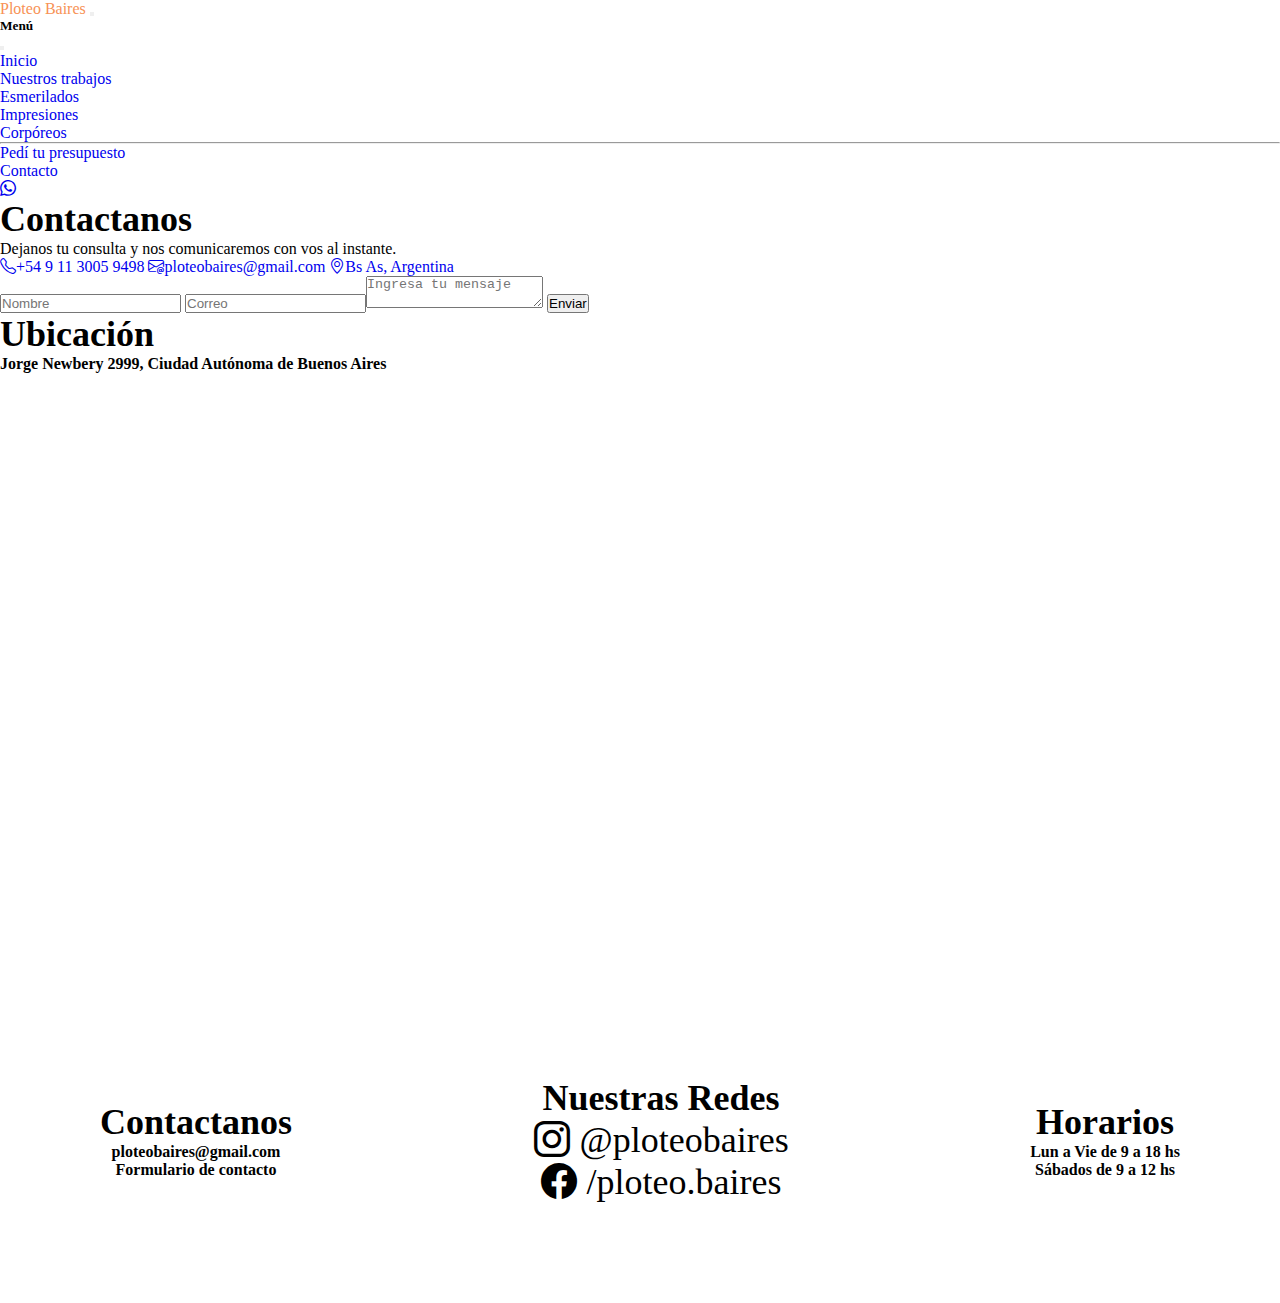
==== commit 7ed21928: "se modificaron colores" ====
--- a/pages/contacto.html
+++ b/pages/contacto.html
@@ -19,56 +19,73 @@
 
 <body class="div-fondo">
 
-  <header class="navbar navbar-expand-lg bg-body-tertiary">
-    <div class="container">
-      <a class="navbar-brand" href="#">
-        <h1>Plot Studio</h1>
-      </a>
-      <button class="navbar-toggler" type="button" data-bs-toggle="collapse" data-bs-target="#navbarNav"
-        aria-controls="navbarNav" aria-expanded="false" aria-label="Toggle navigation">
-        <span class="navbar-toggler-icon"></span>
-      </button>
-      <nav class="collapse navbar-collapse justify-content-center" id="navbarNav">
-        <ul class="navbar-nav">
-          <li class="nav-item">
-            <a class="nav-link active" aria-current="page" href="../index.html">Home</a>
-          </li>
-          <li class="nav-item">
-            <a class="nav-link" href="nosotros.html">Nosotros</a>
-          </li>
-          <li class="nav-item">
-            <a class="nav-link" href="productos.html">Productos</a>
-          </li>
-          <li class="nav-item">
-            <a class="nav-link" href="servicios.html">Servicios</a>
-          </li>
-          <li class="nav-item">
-            <a class="nav-link" href="contacto.html">Contacto</a>
-          </li>
-        </ul>
-      </nav>
+  <header class="navbar navbar-dark bg-dark fixed-top">
+    <div class="container-fluid">
+        <a class="navbar-brand" href="../index.html">Ploteo Baires</a>
+        <button class="navbar-toggler" type="button" data-bs-toggle="offcanvas"
+            data-bs-target="#offcanvasDarkNavbar" aria-controls="offcanvasDarkNavbar"
+            aria-label="Toggle navigation">
+            <span class="navbar-toggler-icon"></span>
+        </button>
+        <div class="offcanvas offcanvas-end text-bg-dark" tabindex="-1" id="offcanvasDarkNavbar"
+            aria-labelledby="offcanvasDarkNavbarLabel">
+            <div class="offcanvas-header">
+                <h5 class="offcanvas-title" id="offcanvasDarkNavbarLabel">Menú</h5>
+                <button type="button" class="btn-close btn-close-white" data-bs-dismiss="offcanvas"
+                    aria-label="Close"></button>
+            </div>
+            <div class="offcanvas-body">
+                <ul class="navbar-nav justify-content-end flex-grow-1 pe-3">
+                    <li class="nav-item">
+                        <a class="nav-link active" aria-current="page" href="../index.html">Inicio</a>
+                    </li>
+                    <li class="nav-item dropdown">
+                        <a class="nav-link dropdown-toggle" href="#" role="button" data-bs-toggle="dropdown"
+                            aria-expanded="false">
+                            Nuestros trabajos
+                        </a>
+                        <ul class="dropdown-menu dropdown-menu-dark">
+                            <li><a class="dropdown-item" href="#">Esmerilados</a></li>
+                            <li><a class="dropdown-item" href="#">Impresiones</a></li>
+                            <li><a class="dropdown-item" href="#">Corpóreos</a></li>
+                            <hr class="dropdown-divider">
+                    </li>
+                    <li><a class="dropdown-item" href="#">Pedí tu presupuesto</a></li>
+                </ul>
+                </li>
+                <li class="nav-item">
+                    <a class="nav-link" href="contacto.html">Contacto</a>
+                </li>
+                </ul>
+                <!-- <form class="d-flex mt-3" role="search">
+        <input class="form-control me-2" type="search" placeholder="Search" aria-label="Search">
+        <button class="btn btn-success" type="submit">Search</button>
+      </form> -->
+            </div>
+        </div>
     </div>
-  </header>
+    </nav>
+</header>
 
   <main>
 
     <div class="caja-wp">
-      <a href="https://web.whatsapp.com" target="_blank"><i class="bi bi-whatsapp"></i></a>
-    </div>
+      <a href="https://walink.co/87fef9" target="_blank"><i class="bi bi-whatsapp"></i></a>
+  </div>
 
     <!-- -----------formulario----------------- -->
 
     <div class="container-form">
 
       <div class="info-form">
-        <h2>CONTACTANOS</h2>
+        <h2>Contactanos</h2>
         <p>Dejanos tu consulta y nos comunicaremos con vos al instante.</p>
-        <a href="https://web.whatsapp.com"><i class="bi bi-telephone"></i>+54 9 11 3874 8552</a>
-        <a href="https://mail.google.com/mail/u/0/?ogbl#inbox"><i class="bi bi-envelope-at"></i>plot.graf@gmail.com</a>
+        <a href="https://walink.co/87fef9"><i class="bi bi-telephone"></i>+54 9 11 3005 9498</a>
+        <a href="https://mail.google.com/mail/u/0/?ogbl#inbox"><i class="bi bi-envelope-at"></i>ploteobaires@gmail.com</a>
         <a href="#ubicacion"><i class="bi bi-geo-alt"></i>Bs As, Argentina</a>
       </div>
-      <form action="#" autocomplete="off"> <input type="text" name="Nombre" placeholder="Ingresa tu nombre"
-          class="campo"> <input type="email" name="email" placeholder="Ingresa tu correo" class="campo"><textarea
+      <form action="#" autocomplete="off"> <input type="text" name="Nombre" placeholder="Nombre"
+          class="campo"> <input type="email" name="email" placeholder="Correo" class="campo"><textarea
           name="mensaje" placeholder="Ingresa tu mensaje"></textarea> <input type="submit" name="enviar" value="Enviar"
           class="btn-enviar">
       </form>
@@ -95,32 +112,32 @@
   <footer class="footer">
 
     <div>
-      <h2>Contactanos</h2>
-      <h3><a href="https://mail.google.com/mail/u/0/?ogbl#inbox" target="_blank">plot.tallergrafico@gmail.com</a>
-      </h3>
-      <h4><a href="contacto.html" target="_blank">Formulario de contacto</a></h4>
+        <h2>Contactanos</h2>
+        <h3><a href="https://mail.google.com/mail/u/0/?ogbl#inbox" target="_blank">ploteobaires@gmail.com</a>
+        </h3>
+        <h4><a href="./pages/contacto.html" target="_blank">Formulario de contacto</a></h4>
     </div>
 
     <div>
-      <h2>Nuestras Redes</h2>
-      <ul class="list-redes">
-        <li class="list-redes-item">
-          <a class="link-redes" href="https://instagram.com" target="_blank
-  "><span class="texto-redes">Instagram</span><i class="bi bi-instagram redes-icono"></i></a>
-        </li>
-        <a class="link-redes" href="https://facebook.com" target="_blank
-  "><span class="texto-redes">Facebook</span><i class="bi bi-facebook redes-icono"></i></a>
-        </li>
-      </ul>
+        <h2>Nuestras Redes</h2>
+        <ul class="list-redes">
+            <li class="list-redes-item">
+                <a class="link-redes" href="https://instagram.com/ploteobaires" target="_blank
+    "><i class="bi bi-instagram redes-icono"></i><span class="texto-redes">@ploteobaires</span></a>
+            </li>
+            <a class="link-redes" href="https://www.facebook.com/ploteo.baires/" target="_blank
+    "><i class="bi bi-facebook redes-icono"></i><span class="texto-redes">/ploteo.baires</span></a>
+            </li>
+        </ul>
     </div>
 
     <div>
-      <h2>Horarios de atención</h2>
-      <h3>Lun a Vie de 9 a 18 hs</h3>
-      <h4>Sábados de 9 a 12 hs</h4>
+        <h2>Horarios</h2>
+        <h3>Lun a Vie de 9 a 18 hs</h3>
+        <h4>Sábados de 9 a 12 hs</h4>
     </div>
 
-  </footer>
+</footer>
 
   <script src="https://cdn.jsdelivr.net/npm/bootstrap@5.3.0-alpha3/dist/js/bootstrap.bundle.min.js"
     integrity="sha384-ENjdO4Dr2bkBIFxQpeoTz1HIcje39Wm4jDKdf19U8gI4ddQ3GYNS7NTKfAdVQSZe"
--- a/css/main.css
+++ b/css/main.css
@@ -75,8 +75,13 @@
   right: 10%;
   width: 30%;
   height: auto;
-  background-color: whitesmoke;
+  background-color: rgb(0, 0, 0);
+  color: white;
   z-index: 1001;
+}
+
+.text-white {
+  fill: white;
 }
 
 .footer {
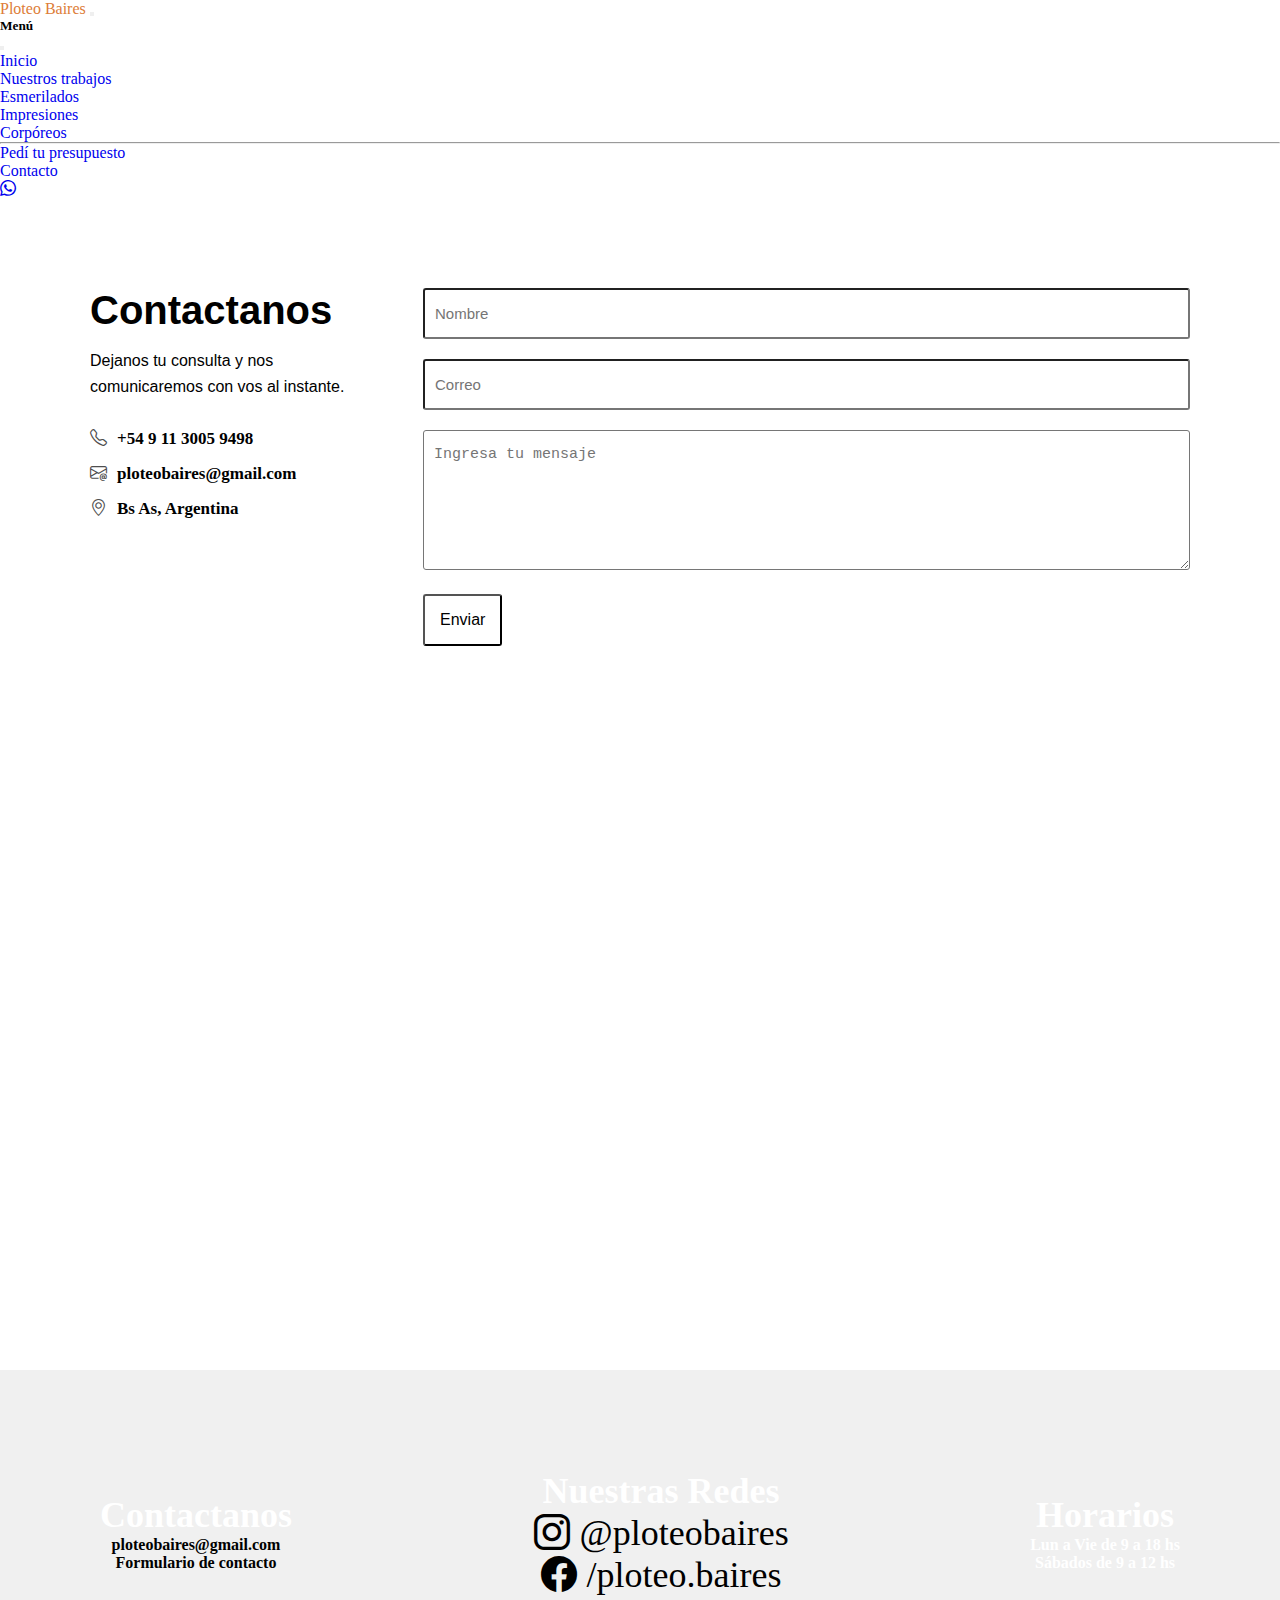
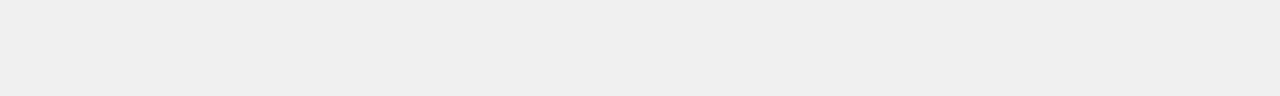
==== commit aad0760d: "se agregaron  detalles de diseno y comentarios" ====
--- a/pages/contacto.html
+++ b/pages/contacto.html
@@ -1,6 +1,5 @@
 <!DOCTYPE html>
 <html lang="en">
-
 <head>
   <meta charset="UTF-8">
   <meta http-equiv="X-UA-Compatible" content="IE=edge">
--- a/css/main.css
+++ b/css/main.css
@@ -9,11 +9,15 @@
   list-style: none;
 }
 
+@font-face {
+  font-family: ITCavant;
+  src: url("../fonts/ITC Avant Garde Gothic Pro-Medium.otf");
+}
 a {
   text-decoration: none;
 }
 a:hover {
-  color: #F79256;
+  color: #dd7d38;
 }
 
 .btn {
@@ -21,7 +25,7 @@
   font-size: 16px;
   border: none;
   outline: 0px;
-  background: #7DCFB6;
+  background: #ffffff;
   color: #ffffff;
   border-radius: 20px;
   cursor: pointer;
@@ -29,7 +33,7 @@
 }
 .btn:hover {
   background: #dedede;
-  color: #F79256;
+  color: #dd7d38;
 }
 
 .btn__ligth {
@@ -62,12 +66,6 @@
 
 /* comentarios con alt + shift + a */
 /* o seleccionando: control + barra (/) */
-#filter__input {
-  display: block;
-  margin: auto;
-  width: 40%;
-}
-
 #carrito {
   display: none;
   position: fixed;
@@ -84,8 +82,13 @@
   fill: white;
 }
 
+.btn-custom {
+  background-color: rgb(0, 0, 0);
+  color: white;
+}
+
 .footer {
-  background-color: #ffffff;
+  background-color: #f0f0f0;
   display: flex;
   justify-content: center;
   align-items: center;
@@ -100,18 +103,18 @@
   color: #000000;
 }
 footer div a:hover {
-  color: #F79256;
+  color: #dd7d38;
 }
 
 h2 {
   font-size: 36px;
-  color: #000000;
+  color: white;
 }
 
 h3,
 h4 {
   font-size: 16px;
-  color: #000000;
+  color: #ffffff;
 }
 
 .texto-redes {
@@ -137,4 +140,111 @@
     flex-direction: row;
     justify-content: space-between;
   }
+}
+.container-form {
+  margin-top: 60px;
+}
+.container-form h2 {
+  display: flex;
+  justify-content: center;
+  align-items: center;
+  margin-bottom: 15px;
+  font-family: "ITCavant", sans-serif;
+  font-size: 40px;
+  color: #000000;
+}
+.container-form p {
+  display: flex;
+  justify-content: center;
+  align-items: center;
+  font-family: "ITCavant", sans-serif;
+  font-size: 16px;
+  color: #000000;
+  line-height: 1.6;
+  margin-bottom: 30px;
+}
+.container-form a {
+  font-size: 17px;
+  display: flex;
+  justify-content: center;
+  align-items: center;
+  text-decoration: none;
+  width: 100%;
+  margin-bottom: 15px;
+  color: #000000;
+  font-weight: 700;
+}
+.container-form a:hover {
+  color: #dd7d38;
+}
+.container-form a i {
+  color: #4e4e4e;
+  margin-right: 10px;
+}
+.container-form a i:hover {
+  color: #dd7d38;
+}
+.container-form form .campo,
+.container-form textarea {
+  width: 767px;
+  padding: 15px 10px;
+  font-size: 15px;
+  border: 1px solid color #000000;
+  margin-bottom: 20px;
+  border-radius: 3px;
+  outline: 0px;
+}
+.container-form form .campo textarea,
+.container-form textarea textarea {
+  width: 767px;
+  min-height: 140px;
+  max-height: 150px;
+  border: 1px solid color #000000;
+}
+.container-form form textarea {
+  min-height: 140px;
+  max-height: 150px;
+}
+.container-form .btn-enviar {
+  padding: 15px;
+  font-size: 16px;
+  border: 1px solid color #000000;
+  outline: 0px;
+  background: #ffffff;
+  color: #000000;
+  border-radius: 3px;
+  cursor: pointer;
+  transition: all 300ms ease;
+}
+.container-form .btn-enviar:hover {
+  background: #000000;
+  color: #dd7d38;
+}
+
+.mapa {
+  margin-top: 60px;
+}
+
+@media (min-width: 768px) {
+  .container-form {
+    width: 100%;
+    max-width: 1100px;
+    margin: auto;
+    display: grid;
+    grid-template-columns: repeat(2, 1fr);
+    gap: 50px;
+    margin-top: 90px;
+  }
+  .container-form h2 {
+    display: inline-block;
+    margin-bottom: 15px;
+  }
+  .container-form p {
+    line-height: 1.6;
+    margin-bottom: 30px;
+  }
+  .container-form a {
+    display: inline-block;
+    text-decoration: none;
+  }
 }/*# sourceMappingURL=main.css.map */